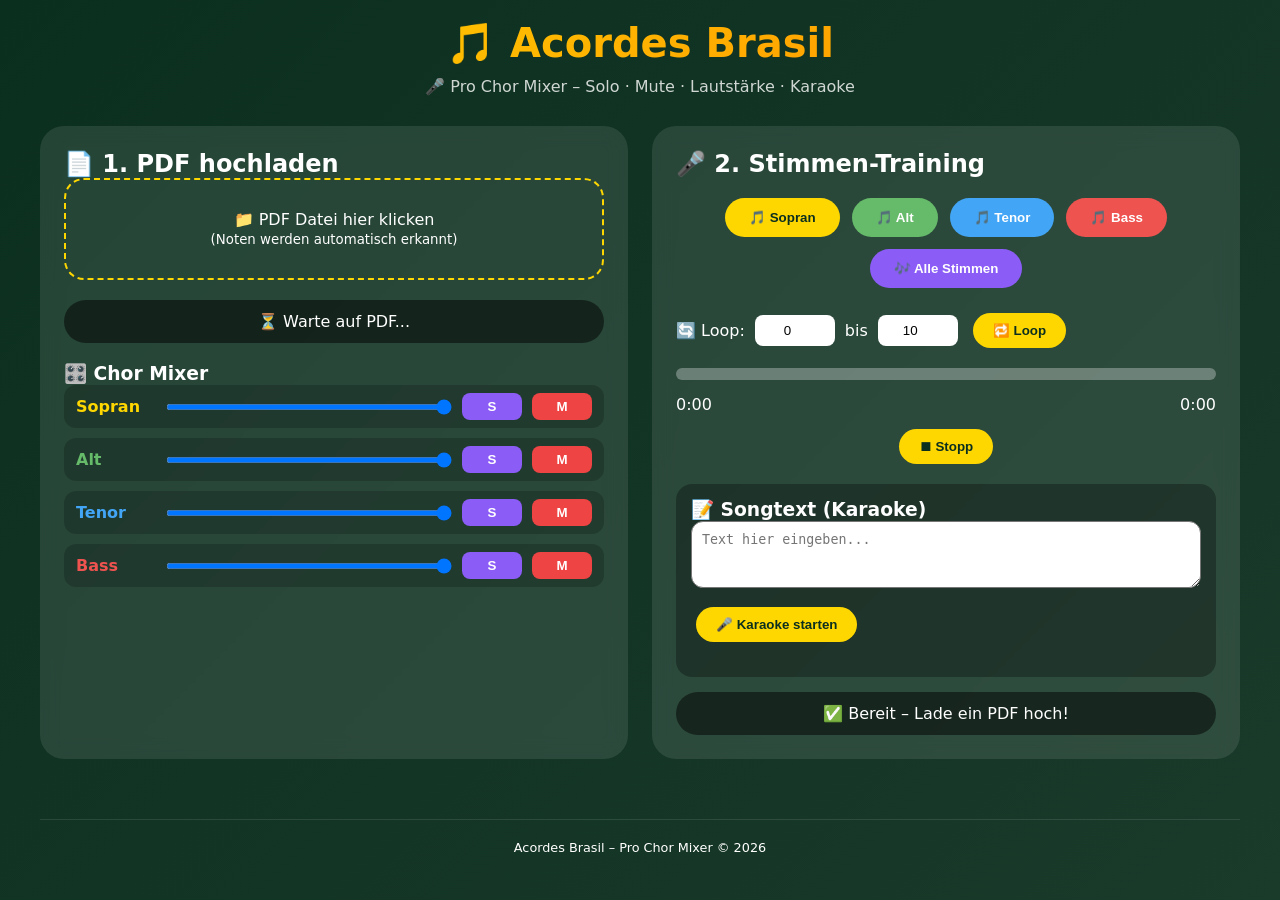
==== index.html @ 00a6654b "Update index.html" ====
<!DOCTYPE html>
<html lang="de">
<head>
<meta charset="UTF-8">
<meta name="viewport" content="width=device-width, initial-scale=1.0">
<title>Acordes Brasil – Pro Chor Mixer</title>
<style>
  * { margin: 0; padding: 0; box-sizing: border-box; }
  body {
    font-family: 'Segoe UI', system-ui, sans-serif;
    background: linear-gradient(135deg, #0B2F1F 0%, #1A3A2A 100%);
    color: white;
    min-height: 100vh;
    padding: 20px;
  }
  .container { max-width: 1200px; margin: 0 auto; }
  h1 {
    text-align: center;
    font-size: 2.5rem;
    background: linear-gradient(135deg, #FFD700, #FF8C00);
    -webkit-background-clip: text;
    color: transparent;
    margin-bottom: 10px;
  }
  .subhead { text-align: center; opacity: 0.8; margin-bottom: 30px; }
  .two-columns {
    display: grid;
    grid-template-columns: 1fr 1fr;
    gap: 24px;
  }
  @media (max-width: 900px) {
    .two-columns { grid-template-columns: 1fr; }
  }
  .card {
    background: rgba(255,255,255,0.1);
    backdrop-filter: blur(10px);
    border-radius: 24px;
    padding: 24px;
    margin-bottom: 20px;
  }
  .upload-area {
    border: 2px dashed #FFD700;
    border-radius: 20px;
    padding: 30px;
    text-align: center;
    cursor: pointer;
    transition: all 0.3s;
    margin-bottom: 20px;
  }
  .upload-area:hover { background: rgba(255,215,0,0.1); transform: scale(1.02); }

  .voice-buttons {
    display: flex; flex-wrap: wrap; gap: 12px; margin: 20px 0; justify-content: center;
  }
  .voice-btn {
    padding: 12px 24px;
    border: none;
    border-radius: 50px;
    font-weight: bold;
    cursor: pointer;
    transition: transform 0.2s;
  }
  .voice-btn:hover { transform: scale(1.05); }
  .soprano { background: #FFD700; color: #0B2F1F; }
  .alto { background: #66BB6A; color: white; }
  .tenor { background: #42A5F5; color: white; }
  .bass { background: #EF5350; color: white; }
  .play-all { background: #8B5CF6; color: white; }

  .control-btn {
    background: #FFD700;
    color: #0B2F1F;
    padding: 10px 20px;
    border: none;
    border-radius: 50px;
    font-weight: bold;
    cursor: pointer;
    margin: 5px;
  }

  /* Mixer Styles */
  .mixer-row {
    display: grid;
    grid-template-columns: 80px 1fr 60px 60px;
    gap: 10px;
    align-items: center;
    margin-bottom: 10px;
    background: rgba(0,0,0,0.2);
    padding: 8px 12px;
    border-radius: 12px;
  }
  .mixer-row input[type="range"] {
    width: 100%;
    height: 6px;
    border-radius: 3px;
    background: #FFD700;
  }
  .mixer-btn {
    padding: 6px 12px;
    border: none;
    border-radius: 8px;
    cursor: pointer;
    font-weight: bold;
    transition: all 0.2s;
  }
  .mixer-btn:hover { transform: scale(1.05); }
  .solo { background: #8B5CF6; color: white; }
  .solo.active { background: #6D28D9; box-shadow: 0 0 10px #8B5CF6; }
  .mute { background: #ef4444; color: white; }
  .mute.active { background: #dc2626; box-shadow: 0 0 10px #ef4444; }

  .progress-bar {
    width: 100%;
    height: 12px;
    background: rgba(255,255,255,0.3);
    border-radius: 10px;
    cursor: pointer;
    margin: 15px 0;
    position: relative;
  }
  .progress-fill {
    height: 100%;
    background: #FFD700;
    border-radius: 10px;
    width: 0%;
    transition: width 0.1s linear;
  }

  .time-controls { display: flex; gap: 10px; align-items: center; margin: 15px 0; flex-wrap: wrap; }
  .time-controls input { padding: 8px; border-radius: 8px; border: none; width: 80px; text-align: center; }

  .lyrics-container {
    background: rgba(0,0,0,0.3);
    border-radius: 16px;
    padding: 15px;
    margin-top: 15px;
    max-height: 200px;
    overflow-y: auto;
  }
  .lyrics-line { padding: 8px; margin: 4px 0; border-radius: 8px; transition: all 0.2s; }
  .lyrics-line.active { background: #FFD700; color: #0B2F1F; font-weight: bold; }

  .status-msg {
    background: rgba(0,0,0,0.5);
    padding: 12px;
    border-radius: 50px;
    text-align: center;
    margin-top: 15px;
  }

  .note-badge {
    display: inline-block;
    background: rgba(0,0,0,0.5);
    padding: 4px 8px;
    border-radius: 20px;
    font-size: 11px;
    margin: 2px;
  }

  footer {
    text-align: center;
    margin-top: 40px;
    padding-top: 20px;
    border-top: 1px solid rgba(255,255,255,0.1);
    font-size: 0.8rem;
  }
</style>
</head>
<body>
<div class="container">
  <h1>🎵 Acordes Brasil</h1>
  <div class="subhead">🎤 Pro Chor Mixer – Solo · Mute · Lautstärke · Karaoke</div>

  <div class="two-columns">
    <!-- Linke Spalte -->
    <div class="card">
      <h2>📄 1. PDF hochladen</h2>
      <div class="upload-area" onclick="document.getElementById('pdfInput').click()">
        📁 PDF Datei hier klicken<br>
        <small>(Noten werden automatisch erkannt)</small>
        <input type="file" id="pdfInput" accept="application/pdf" style="display:none" onchange="handlePDFUpload(this)">
      </div>
      <div id="pdfStatus" class="status-msg">⏳ Warte auf PDF...</div>
      <div id="voiceNotesDisplay" style="margin-top:15px;"></div>

      <h3 style="margin-top:20px;">🎛️ Chor Mixer</h3>
      <div id="mixer"></div>
    </div>

    <!-- Rechte Spalte -->
    <div class="card">
      <h2>🎤 2. Stimmen-Training</h2>
      <div class="voice-buttons">
        <button class="voice-btn soprano" onclick="trainVoice('soprano')">🎵 Sopran</button>
        <button class="voice-btn alto" onclick="trainVoice('alto')">🎵 Alt</button>
        <button class="voice-btn tenor" onclick="trainVoice('tenor')">🎵 Tenor</button>
        <button class="voice-btn bass" onclick="trainVoice('bass')">🎵 Bass</button>
        <button class="voice-btn play-all" onclick="playAllVoices()">🎶 Alle Stimmen</button>
      </div>

      <div class="time-controls">
        <span>🔄 Loop:</span>
        <input type="number" id="loopStart" placeholder="Start (s)" value="0" step="0.5">
        <span>bis</span>
        <input type="number" id="loopEnd" placeholder="Ende (s)" value="10" step="0.5">
        <button class="control-btn" onclick="toggleLoop()">🔁 Loop</button>
      </div>

      <div id="progressBar" class="progress-bar" onclick="seekProgress(event)">
        <div id="progressFill" class="progress-fill"></div>
      </div>
      <div style="display:flex;justify-content:space-between">
        <span id="currentTime">0:00</span><span id="duration">0:00</span>
      </div>

      <div style="text-align:center;margin-top:10px">
        <button class="control-btn" onclick="stopAllAudio()">⏹ Stopp</button>
      </div>

      <div class="lyrics-container">
        <h3>📝 Songtext (Karaoke)</h3>
        <textarea id="songText" rows="3" style="width:100%;padding:10px;border-radius:12px;margin-bottom:10px" placeholder="Text hier eingeben..."></textarea>
        <button class="control-btn" onclick="startKaraoke()">🎤 Karaoke starten</button>
        <div id="lyricsDisplay" style="margin-top:15px"></div>
      </div>
      <div id="karaokeStatus" class="status-msg">✅ Bereit – Lade ein PDF hoch!</div>
    </div>
  </div>

  <footer>
    Acordes Brasil – Pro Chor Mixer © <span id="year"></span>
  </footer>
</div>

<script>
const voices = {
  soprano: {audio:new Audio(),gain:1,muted:false,solo:false,name:'Sopran',color:'#FFD700'},
  alto:    {audio:new Audio(),gain:1,muted:false,solo:false,name:'Alt',color:'#66BB6A'},
  tenor:   {audio:new Audio(),gain:1,muted:false,solo:false,name:'Tenor',color:'#42A5F5'},
  bass:    {audio:new Audio(),gain:1,muted:false,solo:false,name:'Bass',color:'#EF5350'}
};
let currentSong="demo",loopActive=false,loopStart=0,loopEnd=0,karaokeInterval=null,currentPlayingVoice=null;
let voiceNotes={soprano:['C5','D5','E5'],alto:['C4','D4','E4'],tenor:['C3','D3','E3'],bass:['C2','D2','E2']};

function renderMixer(){
  const m=document.getElementById("mixer");
  if(!m)return;
  m.innerHTML="";
  Object.entries(voices).forEach(([k,v])=>{
    const row=document.createElement("div");
    row.className="mixer-row";
    row.innerHTML=`
      <strong style="color:${v.color}">${v.name}</strong>
      <input type="range" min="0" max="1" step="0.01" value="${v.gain}" oninput="setVolume('${k}',this.value)">
      <button class="mixer-btn solo ${v.solo?'active':''}" onclick="toggleSolo('${k}')">S</button>
      <button class="mixer-btn mute ${v.muted?'active':''}" onclick="toggleMute('${k}')">M</button>`;
    m.appendChild(row);
  });
}

function setVolume(v,val){voices[v].gain=parseFloat(val);updateVolumes();}
function toggleMute(v){voices[v].muted=!voices[v].muted;updateVolumes();renderMixer();}
function toggleSolo(v){voices[v].solo=!voices[v].solo;updateVolumes();renderMixer();}

function updateVolumes(){
  const anySolo=Object.values(voices).some(v=>v.solo);
  Object.values(voices).forEach(v=>{
    let vol=v.gain;
    if(v.muted)vol=0;
    if(anySolo&&!v.solo)vol=0;
    v.audio.volume=vol;
  });
}

function stopAllAudio(){
  Object.values(voices).forEach(v=>{v.audio.pause();v.audio.currentTime=0;});
  clearInterval(karaokeInterval);
  document.getElementById('progressFill').style.width='0%';
  document.getElementById('karaokeStatus').innerText='⏹ Gestoppt';
}

function trainVoice(v){
  stopAllAudio();currentPlayingVoice=v;
  const a=voices[v].audio;a.currentTime=0;a.play().catch(()=>{});
  updateVolumes();
  document.getElementById('karaokeStatus').innerText='🎵 Trainiere: '+voices[v].name;
}

function playAllVoices(){
  stopAllAudio();currentPlayingVoice=null;
  Object.values(voices).forEach(v=>{v.audio.currentTime=0;v.audio.play().catch(()=>{});});
  updateVolumes();document.getElementById('karaokeStatus').innerText='🎶 Alle Stimmen zusammen';
}

function toggleLoop(){
  loopActive=!loopActive;
  if(loopActive){
    loopStart=parseFloat(document.getElementById('loopStart').value);
    loopEnd=parseFloat(document.getElementById('loopEnd').value);
    document.getElementById('karaokeStatus').innerText=`🔄 Loop aktiv: ${loopStart}s–${loopEnd}s`;
  }else document.getElementById('karaokeStatus').innerText='⏹ Loop deaktiviert';
}

function startKaraoke(){
  const text=document.getElementById('songText').value.trim();
  const status=document.getElementById('karaokeStatus');
  if(!text){status.innerText='⚠️ Bitte Text eingeben!';return;}
  const lines=text.split(/\r?\n/).filter(Boolean);
  const cont=document.getElementById('lyricsDisplay');
  cont.innerHTML="";
  lines.forEach((l,i)=>{
    const div=document.createElement('div');
    div.className='lyrics-line';div.id='karaoke-line-'+i;div.textContent=l;
    cont.appendChild(div);
  });
  (currentPlayingVoice?voices[currentPlayingVoice].audio:voices.soprano.audio).play().catch(()=>{});
  updateVolumes();
  clearInterval(karaokeInterval);
  let i=0;
  karaokeInterval=setInterval(()=>{
    document.querySelectorAll('.lyrics-line').forEach(e=>e.classList.remove('active'));
    const cl=document.getElementById(`karaoke-line-${i}`);
    if(cl){cl.classList.add('active');cl.scrollIntoView({behavior:'smooth',block:'center'});}
    i=(i+1)%lines.length;
  },3500);
  status.innerText='🎤 Karaoke läuft!';
}

function seekProgress(e){
  const bar=document.getElementById('progressBar');
  const rect=bar.getBoundingClientRect();
  const rel=(e.clientX-rect.left)/rect.width;
  const v=currentPlayingVoice?voices[currentPlayingVoice].audio:null;
  if(v&&v.duration)v.currentTime=rel*v.duration;
}

setInterval(()=>{
  const v=currentPlayingVoice?voices[currentPlayingVoice].audio:null;
  if(!v||!v.duration)return;
  document.getElementById('progressFill').style.width=((v.currentTime/v.duration)*100)+'%';
  document.getElementById('currentTime').innerText=formatTime(v.currentTime);
  document.getElementById('duration').innerText=formatTime(v.duration);
},200);

function formatTime(s){const m=Math.floor(s/60);const sec=Math.floor(s%60);return `${m}:${sec.toString().padStart(2,'0')}`;}
document.addEventListener('DOMContentLoaded',()=>{
  document.getElementById('year').innerText=new Date().getFullYear();
  renderMixer();
  Object.keys(voices).forEach(v=>{
    voices[v].audio.addEventListener('ended',()=>{
      if(loopActive){
        voices[v].audio.currentTime=loopStart;
        voices[v].audio.play().catch(()=>{});
      }
    });
  });
});
</script>
</body>
</html>
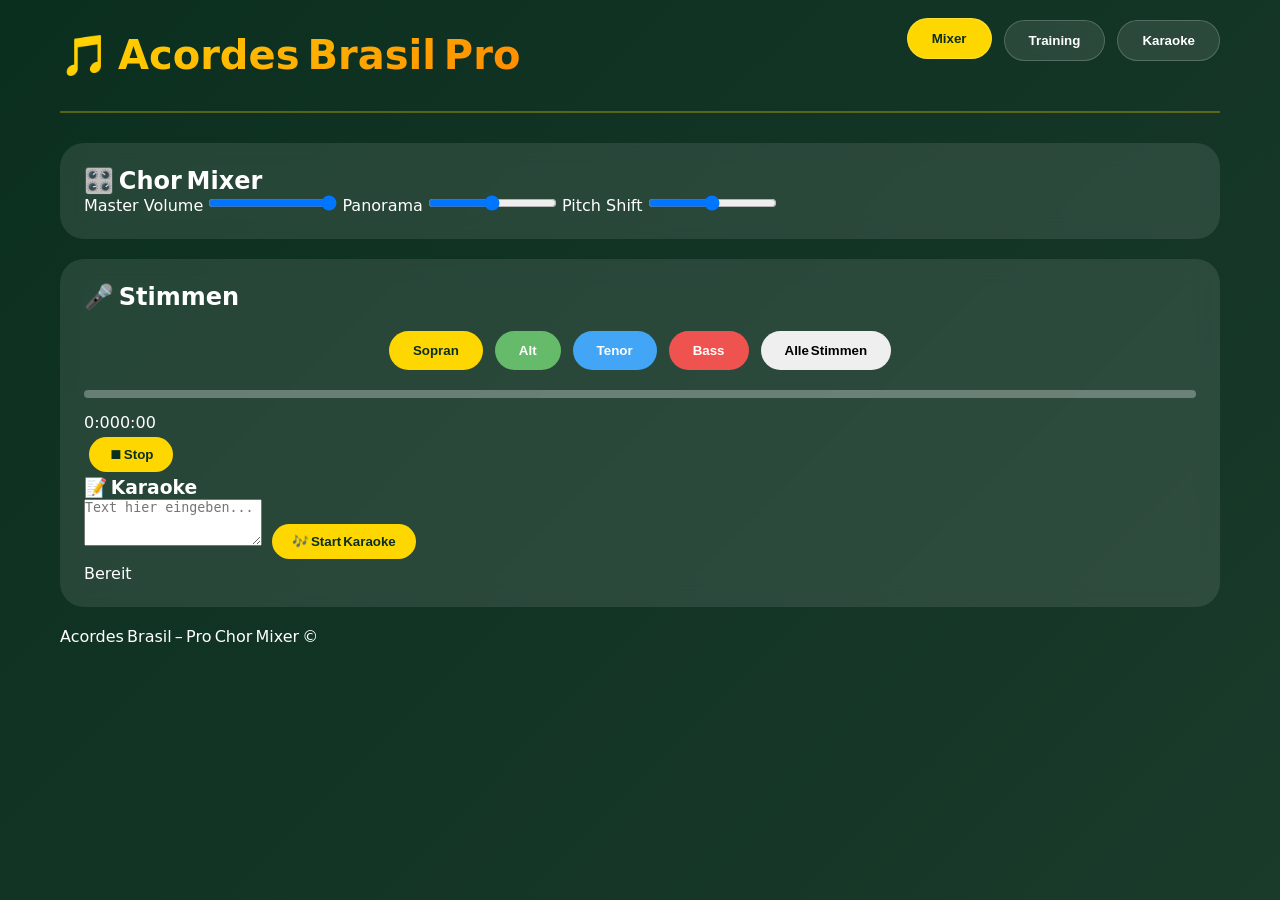
==== commit 0bcfc75d: "Update index.html" ====
--- a/index.html
+++ b/index.html
@@ -1,360 +1,86 @@
 <!DOCTYPE html>
 <html lang="de">
 <head>
-<meta charset="UTF-8">
-<meta name="viewport" content="width=device-width, initial-scale=1.0">
-<title>Acordes Brasil – Pro Chor Mixer</title>
-<style>
-  * { margin: 0; padding: 0; box-sizing: border-box; }
-  body {
-    font-family: 'Segoe UI', system-ui, sans-serif;
-    background: linear-gradient(135deg, #0B2F1F 0%, #1A3A2A 100%);
-    color: white;
-    min-height: 100vh;
-    padding: 20px;
-  }
-  .container { max-width: 1200px; margin: 0 auto; }
-  h1 {
-    text-align: center;
-    font-size: 2.5rem;
-    background: linear-gradient(135deg, #FFD700, #FF8C00);
-    -webkit-background-clip: text;
-    color: transparent;
-    margin-bottom: 10px;
-  }
-  .subhead { text-align: center; opacity: 0.8; margin-bottom: 30px; }
-  .two-columns {
-    display: grid;
-    grid-template-columns: 1fr 1fr;
-    gap: 24px;
-  }
-  @media (max-width: 900px) {
-    .two-columns { grid-template-columns: 1fr; }
-  }
-  .card {
-    background: rgba(255,255,255,0.1);
-    backdrop-filter: blur(10px);
-    border-radius: 24px;
-    padding: 24px;
-    margin-bottom: 20px;
-  }
-  .upload-area {
-    border: 2px dashed #FFD700;
-    border-radius: 20px;
-    padding: 30px;
-    text-align: center;
-    cursor: pointer;
-    transition: all 0.3s;
-    margin-bottom: 20px;
-  }
-  .upload-area:hover { background: rgba(255,215,0,0.1); transform: scale(1.02); }
+<meta charset="UTF-8" />
+<meta name="viewport" content="width=device-width,initial-scale=1.0" />
+<title>Acordes Brasil – Pro Chor Mixer</title>
 
-  .voice-buttons {
-    display: flex; flex-wrap: wrap; gap: 12px; margin: 20px 0; justify-content: center;
-  }
-  .voice-btn {
-    padding: 12px 24px;
-    border: none;
-    border-radius: 50px;
-    font-weight: bold;
-    cursor: pointer;
-    transition: transform 0.2s;
-  }
-  .voice-btn:hover { transform: scale(1.05); }
-  .soprano { background: #FFD700; color: #0B2F1F; }
-  .alto { background: #66BB6A; color: white; }
-  .tenor { background: #42A5F5; color: white; }
-  .bass { background: #EF5350; color: white; }
-  .play-all { background: #8B5CF6; color: white; }
+<link rel="stylesheet" href="css/style.css" />
+<link rel="manifest" href="manifest.json" />
+<link rel="icon" href="icons/icon-192.png" sizes="192x192" />
+<meta name="theme-color" content="#0B2F1F" />
+</head>
 
-  .control-btn {
-    background: #FFD700;
-    color: #0B2F1F;
-    padding: 10px 20px;
-    border: none;
-    border-radius: 50px;
-    font-weight: bold;
-    cursor: pointer;
-    margin: 5px;
-  }
-
-  /* Mixer Styles */
-  .mixer-row {
-    display: grid;
-    grid-template-columns: 80px 1fr 60px 60px;
-    gap: 10px;
-    align-items: center;
-    margin-bottom: 10px;
-    background: rgba(0,0,0,0.2);
-    padding: 8px 12px;
-    border-radius: 12px;
-  }
-  .mixer-row input[type="range"] {
-    width: 100%;
-    height: 6px;
-    border-radius: 3px;
-    background: #FFD700;
-  }
-  .mixer-btn {
-    padding: 6px 12px;
-    border: none;
-    border-radius: 8px;
-    cursor: pointer;
-    font-weight: bold;
-    transition: all 0.2s;
-  }
-  .mixer-btn:hover { transform: scale(1.05); }
-  .solo { background: #8B5CF6; color: white; }
-  .solo.active { background: #6D28D9; box-shadow: 0 0 10px #8B5CF6; }
-  .mute { background: #ef4444; color: white; }
-  .mute.active { background: #dc2626; box-shadow: 0 0 10px #ef4444; }
-
-  .progress-bar {
-    width: 100%;
-    height: 12px;
-    background: rgba(255,255,255,0.3);
-    border-radius: 10px;
-    cursor: pointer;
-    margin: 15px 0;
-    position: relative;
-  }
-  .progress-fill {
-    height: 100%;
-    background: #FFD700;
-    border-radius: 10px;
-    width: 0%;
-    transition: width 0.1s linear;
-  }
-
-  .time-controls { display: flex; gap: 10px; align-items: center; margin: 15px 0; flex-wrap: wrap; }
-  .time-controls input { padding: 8px; border-radius: 8px; border: none; width: 80px; text-align: center; }
-
-  .lyrics-container {
-    background: rgba(0,0,0,0.3);
-    border-radius: 16px;
-    padding: 15px;
-    margin-top: 15px;
-    max-height: 200px;
-    overflow-y: auto;
-  }
-  .lyrics-line { padding: 8px; margin: 4px 0; border-radius: 8px; transition: all 0.2s; }
-  .lyrics-line.active { background: #FFD700; color: #0B2F1F; font-weight: bold; }
-
-  .status-msg {
-    background: rgba(0,0,0,0.5);
-    padding: 12px;
-    border-radius: 50px;
-    text-align: center;
-    margin-top: 15px;
-  }
-
-  .note-badge {
-    display: inline-block;
-    background: rgba(0,0,0,0.5);
-    padding: 4px 8px;
-    border-radius: 20px;
-    font-size: 11px;
-    margin: 2px;
-  }
-
-  footer {
-    text-align: center;
-    margin-top: 40px;
-    padding-top: 20px;
-    border-top: 1px solid rgba(255,255,255,0.1);
-    font-size: 0.8rem;
-  }
-</style>
-</head>
 <body>
 <div class="container">
-  <h1>🎵 Acordes Brasil</h1>
-  <div class="subhead">🎤 Pro Chor Mixer – Solo · Mute · Lautstärke · Karaoke</div>
+  <header>
+    <div class="logo"><h1>🎵 Acordes Brasil Pro</h1></div>
+    <nav>
+      <div class="nav-tabs">
+        <button class="tab-btn active">Mixer</button>
+        <button class="tab-btn">Training</button>
+        <button class="tab-btn">Karaoke</button>
+      </div>
+    </nav>
+  </header>
 
-  <div class="two-columns">
-    <!-- Linke Spalte -->
-    <div class="card">
-      <h2>📄 1. PDF hochladen</h2>
-      <div class="upload-area" onclick="document.getElementById('pdfInput').click()">
-        📁 PDF Datei hier klicken<br>
-        <small>(Noten werden automatisch erkannt)</small>
-        <input type="file" id="pdfInput" accept="application/pdf" style="display:none" onchange="handlePDFUpload(this)">
-      </div>
-      <div id="pdfStatus" class="status-msg">⏳ Warte auf PDF...</div>
-      <div id="voiceNotesDisplay" style="margin-top:15px;"></div>
+  <div class="card">
+    <h2>🎛️ Chor Mixer</h2>
+    <div id="mixer"></div>
 
-      <h3 style="margin-top:20px;">🎛️ Chor Mixer</h3>
-      <div id="mixer"></div>
-    </div>
-
-    <!-- Rechte Spalte -->
-    <div class="card">
-      <h2>🎤 2. Stimmen-Training</h2>
-      <div class="voice-buttons">
-        <button class="voice-btn soprano" onclick="trainVoice('soprano')">🎵 Sopran</button>
-        <button class="voice-btn alto" onclick="trainVoice('alto')">🎵 Alt</button>
-        <button class="voice-btn tenor" onclick="trainVoice('tenor')">🎵 Tenor</button>
-        <button class="voice-btn bass" onclick="trainVoice('bass')">🎵 Bass</button>
-        <button class="voice-btn play-all" onclick="playAllVoices()">🎶 Alle Stimmen</button>
-      </div>
-
-      <div class="time-controls">
-        <span>🔄 Loop:</span>
-        <input type="number" id="loopStart" placeholder="Start (s)" value="0" step="0.5">
-        <span>bis</span>
-        <input type="number" id="loopEnd" placeholder="Ende (s)" value="10" step="0.5">
-        <button class="control-btn" onclick="toggleLoop()">🔁 Loop</button>
-      </div>
-
-      <div id="progressBar" class="progress-bar" onclick="seekProgress(event)">
-        <div id="progressFill" class="progress-fill"></div>
-      </div>
-      <div style="display:flex;justify-content:space-between">
-        <span id="currentTime">0:00</span><span id="duration">0:00</span>
-      </div>
-
-      <div style="text-align:center;margin-top:10px">
-        <button class="control-btn" onclick="stopAllAudio()">⏹ Stopp</button>
-      </div>
-
-      <div class="lyrics-container">
-        <h3>📝 Songtext (Karaoke)</h3>
-        <textarea id="songText" rows="3" style="width:100%;padding:10px;border-radius:12px;margin-bottom:10px" placeholder="Text hier eingeben..."></textarea>
-        <button class="control-btn" onclick="startKaraoke()">🎤 Karaoke starten</button>
-        <div id="lyricsDisplay" style="margin-top:15px"></div>
-      </div>
-      <div id="karaokeStatus" class="status-msg">✅ Bereit – Lade ein PDF hoch!</div>
+    <div class="master">
+      <label>Master Volume
+        <input type="range" id="masterVol" min="0" max="1" step="0.01" value="1" oninput="setMasterVolume(this.value)" />
+      </label>
+      <label>Panorama
+        <input type="range" id="masterPan" min="-1" max="1" step="0.01" value="0" oninput="setPan(this.value)" />
+      </label>
+      <label>Pitch Shift
+        <input type="range" id="masterPitch" min="-5" max="5" step="1" value="0" oninput="setPitch(this.value)" />
+      </label>
     </div>
   </div>
 
+  <div class="card">
+    <h2>🎤 Stimmen</h2>
+    <div class="voice-buttons">
+      <button class="voice-btn voice-soprano" onclick="trainVoice('soprano')">Sopran</button>
+      <button class="voice-btn voice-alto" onclick="trainVoice('alto')">Alt</button>
+      <button class="voice-btn voice-tenor" onclick="trainVoice('tenor')">Tenor</button>
+      <button class="voice-btn voice-bass" onclick="trainVoice('bass')">Bass</button>
+      <button class="voice-btn play-all" onclick="playAllVoices()">Alle Stimmen</button>
+    </div>
+
+    <div class="progress-bar" id="progressBar" onclick="seekProgress(event)">
+      <div class="progress-fill" id="progressFill"></div>
+    </div>
+    <div class="time"><span id="currentTime">0:00</span><span id="duration">0:00</span></div>
+
+    <div class="center"><button class="control-btn" onclick="stopAllAudio()">⏹ Stop</button></div>
+
+    <div class="karaoke">
+      <h3>📝 Karaoke</h3>
+      <textarea id="songText" rows="3" placeholder="Text hier eingeben..."></textarea>
+      <button class="control-btn" onclick="startKaraoke()">🎶 Start Karaoke</button>
+      <div id="lyricsDisplay" class="lyrics"></div>
+    </div>
+
+    <div id="status" class="status-msg">Bereit</div>
+  </div>
+
   <footer>
-    Acordes Brasil – Pro Chor Mixer © <span id="year"></span>
+    Acordes Brasil – Pro Chor Mixer © <span id="year"></span>
   </footer>
 </div>
 
+<script src="js/script.js"></script>
 <script>
-const voices = {
-  soprano: {audio:new Audio(),gain:1,muted:false,solo:false,name:'Sopran',color:'#FFD700'},
-  alto:    {audio:new Audio(),gain:1,muted:false,solo:false,name:'Alt',color:'#66BB6A'},
-  tenor:   {audio:new Audio(),gain:1,muted:false,solo:false,name:'Tenor',color:'#42A5F5'},
-  bass:    {audio:new Audio(),gain:1,muted:false,solo:false,name:'Bass',color:'#EF5350'}
-};
-let currentSong="demo",loopActive=false,loopStart=0,loopEnd=0,karaokeInterval=null,currentPlayingVoice=null;
-let voiceNotes={soprano:['C5','D5','E5'],alto:['C4','D4','E4'],tenor:['C3','D3','E3'],bass:['C2','D2','E2']};
-
-function renderMixer(){
-  const m=document.getElementById("mixer");
-  if(!m)return;
-  m.innerHTML="";
-  Object.entries(voices).forEach(([k,v])=>{
-    const row=document.createElement("div");
-    row.className="mixer-row";
-    row.innerHTML=`
-      <strong style="color:${v.color}">${v.name}</strong>
-      <input type="range" min="0" max="1" step="0.01" value="${v.gain}" oninput="setVolume('${k}',this.value)">
-      <button class="mixer-btn solo ${v.solo?'active':''}" onclick="toggleSolo('${k}')">S</button>
-      <button class="mixer-btn mute ${v.muted?'active':''}" onclick="toggleMute('${k}')">M</button>`;
-    m.appendChild(row);
-  });
+if ("serviceWorker" in navigator) {
+  navigator.serviceWorker
+    .register("service-worker.js")
+    .then(() => console.log("✅ Service Worker aktiv"))
+    .catch((err) => console.warn("SW Fehler", err));
 }
-
-function setVolume(v,val){voices[v].gain=parseFloat(val);updateVolumes();}
-function toggleMute(v){voices[v].muted=!voices[v].muted;updateVolumes();renderMixer();}
-function toggleSolo(v){voices[v].solo=!voices[v].solo;updateVolumes();renderMixer();}
-
-function updateVolumes(){
-  const anySolo=Object.values(voices).some(v=>v.solo);
-  Object.values(voices).forEach(v=>{
-    let vol=v.gain;
-    if(v.muted)vol=0;
-    if(anySolo&&!v.solo)vol=0;
-    v.audio.volume=vol;
-  });
-}
-
-function stopAllAudio(){
-  Object.values(voices).forEach(v=>{v.audio.pause();v.audio.currentTime=0;});
-  clearInterval(karaokeInterval);
-  document.getElementById('progressFill').style.width='0%';
-  document.getElementById('karaokeStatus').innerText='⏹ Gestoppt';
-}
-
-function trainVoice(v){
-  stopAllAudio();currentPlayingVoice=v;
-  const a=voices[v].audio;a.currentTime=0;a.play().catch(()=>{});
-  updateVolumes();
-  document.getElementById('karaokeStatus').innerText='🎵 Trainiere: '+voices[v].name;
-}
-
-function playAllVoices(){
-  stopAllAudio();currentPlayingVoice=null;
-  Object.values(voices).forEach(v=>{v.audio.currentTime=0;v.audio.play().catch(()=>{});});
-  updateVolumes();document.getElementById('karaokeStatus').innerText='🎶 Alle Stimmen zusammen';
-}
-
-function toggleLoop(){
-  loopActive=!loopActive;
-  if(loopActive){
-    loopStart=parseFloat(document.getElementById('loopStart').value);
-    loopEnd=parseFloat(document.getElementById('loopEnd').value);
-    document.getElementById('karaokeStatus').innerText=`🔄 Loop aktiv: ${loopStart}s–${loopEnd}s`;
-  }else document.getElementById('karaokeStatus').innerText='⏹ Loop deaktiviert';
-}
-
-function startKaraoke(){
-  const text=document.getElementById('songText').value.trim();
-  const status=document.getElementById('karaokeStatus');
-  if(!text){status.innerText='⚠️ Bitte Text eingeben!';return;}
-  const lines=text.split(/\r?\n/).filter(Boolean);
-  const cont=document.getElementById('lyricsDisplay');
-  cont.innerHTML="";
-  lines.forEach((l,i)=>{
-    const div=document.createElement('div');
-    div.className='lyrics-line';div.id='karaoke-line-'+i;div.textContent=l;
-    cont.appendChild(div);
-  });
-  (currentPlayingVoice?voices[currentPlayingVoice].audio:voices.soprano.audio).play().catch(()=>{});
-  updateVolumes();
-  clearInterval(karaokeInterval);
-  let i=0;
-  karaokeInterval=setInterval(()=>{
-    document.querySelectorAll('.lyrics-line').forEach(e=>e.classList.remove('active'));
-    const cl=document.getElementById(`karaoke-line-${i}`);
-    if(cl){cl.classList.add('active');cl.scrollIntoView({behavior:'smooth',block:'center'});}
-    i=(i+1)%lines.length;
-  },3500);
-  status.innerText='🎤 Karaoke läuft!';
-}
-
-function seekProgress(e){
-  const bar=document.getElementById('progressBar');
-  const rect=bar.getBoundingClientRect();
-  const rel=(e.clientX-rect.left)/rect.width;
-  const v=currentPlayingVoice?voices[currentPlayingVoice].audio:null;
-  if(v&&v.duration)v.currentTime=rel*v.duration;
-}
-
-setInterval(()=>{
-  const v=currentPlayingVoice?voices[currentPlayingVoice].audio:null;
-  if(!v||!v.duration)return;
-  document.getElementById('progressFill').style.width=((v.currentTime/v.duration)*100)+'%';
-  document.getElementById('currentTime').innerText=formatTime(v.currentTime);
-  document.getElementById('duration').innerText=formatTime(v.duration);
-},200);
-
-function formatTime(s){const m=Math.floor(s/60);const sec=Math.floor(s%60);return `${m}:${sec.toString().padStart(2,'0')}`;}
-document.addEventListener('DOMContentLoaded',()=>{
-  document.getElementById('year').innerText=new Date().getFullYear();
-  renderMixer();
-  Object.keys(voices).forEach(v=>{
-    voices[v].audio.addEventListener('ended',()=>{
-      if(loopActive){
-        voices[v].audio.currentTime=loopStart;
-        voices[v].audio.play().catch(()=>{});
-      }
-    });
-  });
-});
 </script>
 </body>
 </html>
--- a/css/style.css
+++ b/css/style.css
@@ -0,0 +1,141 @@
+/* ==================== GRUNDLAGEN ==================== */
+* { margin: 0; padding: 0; box-sizing: border-box; }
+
+body {
+  font-family: 'Segoe UI', system-ui, sans-serif;
+  background: linear-gradient(135deg, #0B2F1F 0%, #1A3A2A 100%);
+  color: white;
+  min-height: 100vh;
+}
+
+.container { max-width: 1200px; margin: 0 auto; padding: 20px; }
+
+/* ==================== HEADER ==================== */
+header {
+  display: flex;
+  justify-content: space-between;
+  align-items: center;
+  flex-wrap: wrap;
+  margin-bottom: 30px;
+  padding-bottom: 20px;
+  border-bottom: 2px solid rgba(255,215,0,0.3);
+}
+
+.logo h1 {
+  font-size: 2.5rem;
+  background: linear-gradient(135deg, #FFD700, #FF8C00);
+  background-clip: text;
+  -webkit-background-clip: text;
+  color: transparent;
+}
+
+/* ==================== NAVIGATION ==================== */
+.nav-tabs {
+  display: flex;
+  justify-content: center;
+  gap: 12px;
+  margin-bottom: 30px;
+  flex-wrap: wrap;
+}
+
+.tab-btn {
+  background: rgba(255,255,255,0.1);
+  backdrop-filter: blur(10px);
+  border: 1px solid rgba(255,255,255,0.2);
+  padding: 12px 24px;
+  border-radius: 50px;
+  color: white;
+  font-weight: 600;
+  cursor: pointer;
+  transition: all 0.3s;
+}
+
+.tab-btn:hover, .tab-btn.active {
+  background: #FFD700;
+  color: #0B2F1F;
+  transform: translateY(-2px);
+}
+
+/* ==================== CARDS ==================== */
+.card {
+  background: rgba(255,255,255,0.1);
+  backdrop-filter: blur(10px);
+  border-radius: 24px;
+  padding: 24px;
+  margin-bottom: 20px;
+}
+
+/* ==================== VOICE BUTTONS ==================== */
+.voice-buttons {
+  display: flex;
+  flex-wrap: wrap;
+  gap: 12px;
+  margin: 20px 0;
+  justify-content: center;
+}
+
+.voice-btn {
+  padding: 12px 24px;
+  border: none;
+  border-radius: 50px;
+  font-weight: bold;
+  cursor: pointer;
+}
+
+.voice-soprano { background: #FFD700; color: #0B2F1F; }
+.voice-alto { background: #66BB6A; color: white; }
+.voice-tenor { background: #42A5F5; color: white; }
+.voice-bass { background: #EF5350; color: white; }
+
+/* ==================== PROGRESS BAR ==================== */
+.progress-bar {
+  width: 100%;
+  height: 8px;
+  background: rgba(255,255,255,0.3);
+  border-radius: 10px;
+  cursor: pointer;
+  margin: 15px 0;
+}
+
+.progress-fill {
+  height: 100%;
+  background: #FFD700;
+  border-radius: 10px;
+  width: 0%;
+}
+
+/* ==================== BUTTONS ==================== */
+.control-btn {
+  background: #FFD700;
+  color: #0B2F1F;
+  padding: 10px 20px;
+  border: none;
+  border-radius: 50px;
+  font-weight: bold;
+  cursor: pointer;
+  margin: 5px;
+}
+
+/* ==================== TABELLEN ==================== */
+.admin-table {
+  width: 100%;
+  border-collapse: collapse;
+  background: rgba(255,255,255,0.05);
+  border-radius: 16px;
+  overflow: hidden;
+}
+
+.admin-table th, .admin-table td {
+  padding: 12px;
+  text-align: left;
+  border-bottom: 1px solid rgba(255,255,255,0.1);
+}
+
+.admin-table th { background: rgba(255,215,0,0.2); color: #FFD700; }
+
+/* ==================== RESPONSIVE ==================== */
+@media (max-width: 768px) {
+  .logo h1 { font-size: 1.8rem; }
+  .tab-btn { padding: 8px 16px; font-size: 0.9rem; }
+  .admin-table { font-size: 12px; }
+}
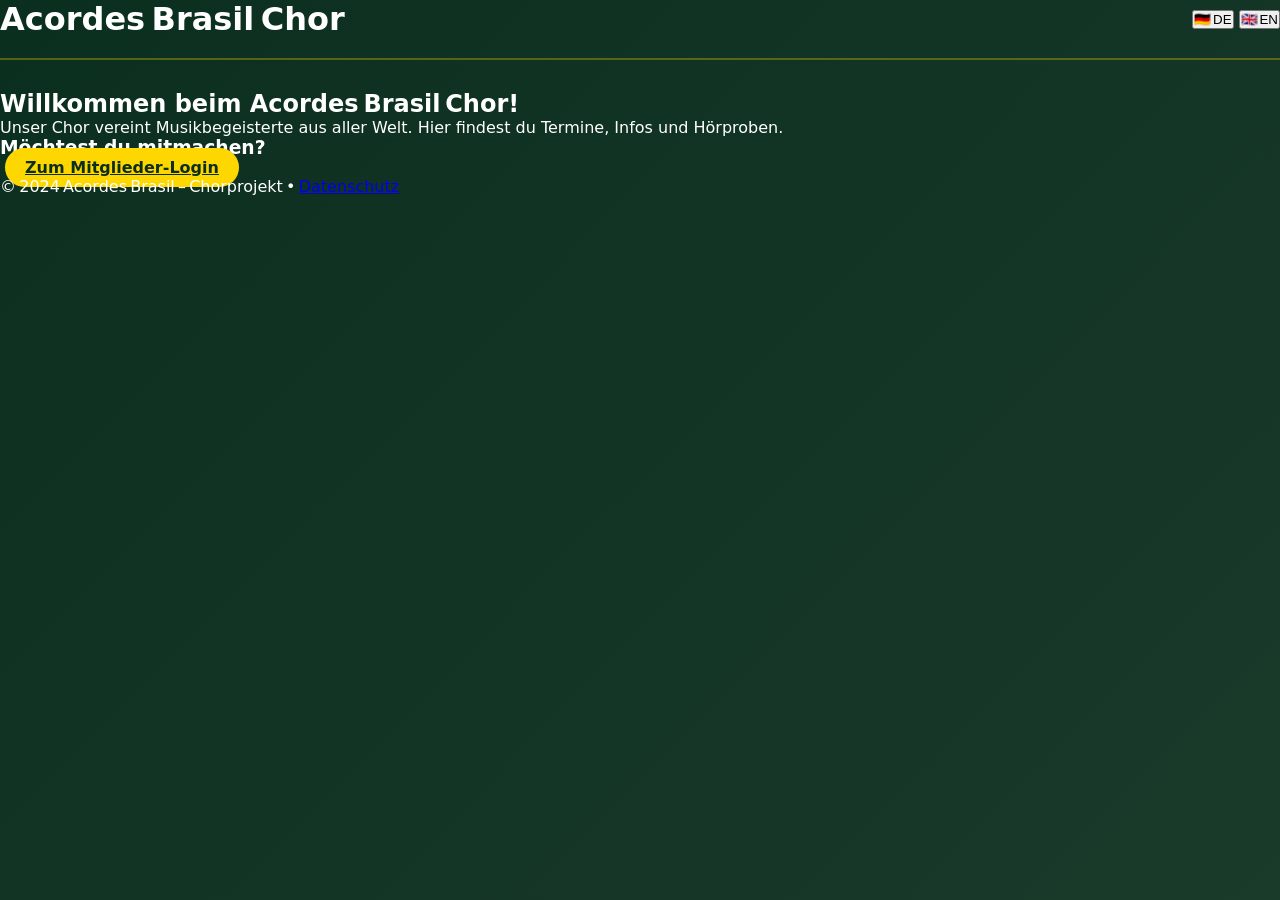
==== commit 166ceea0: "Create index.html" ====
--- a/index.html
+++ b/index.html
@@ -1,86 +1,38 @@
 <!DOCTYPE html>
 <html lang="de">
 <head>
-<meta charset="UTF-8" />
+<meta charset="utf-8" />
 <meta name="viewport" content="width=device-width,initial-scale=1.0" />
-<title>Acordes Brasil – Pro Chor Mixer</title>
-
+<title>Acordes Brasil – Chor</title>
 <link rel="stylesheet" href="css/style.css" />
-<link rel="manifest" href="manifest.json" />
-<link rel="icon" href="icons/icon-192.png" sizes="192x192" />
-<meta name="theme-color" content="#0B2F1F" />
+<script type="module" src="js/lang.js"></script>
 </head>
 
 <body>
-<div class="container">
-  <header>
-    <div class="logo"><h1>🎵 Acordes Brasil Pro</h1></div>
-    <nav>
-      <div class="nav-tabs">
-        <button class="tab-btn active">Mixer</button>
-        <button class="tab-btn">Training</button>
-        <button class="tab-btn">Karaoke</button>
-      </div>
-    </nav>
-  </header>
+<header>
+  <h1 data-i18n="chor_title">🎶 Acordes Brasil Chor</h1>
+  <div class="lang-switch">
+    <button class="lang-btn" data-lang="de">🇩🇪 DE</button>
+    <button class="lang-btn" data-lang="en">🇬🇧 EN</button>
+  </div>
+</header>
 
-  <div class="card">
-    <h2>🎛️ Chor Mixer</h2>
-    <div id="mixer"></div>
+<main>
+  <section>
+    <h2 data-i18n="welcome">Willkommen beim Acordes Brasil Chor!</h2>
+    <p data-i18n="intro">
+      Unser Chor vereint Musikbegeisterte aus aller Welt. Hier findest du Infos, Termine und Hörproben.
+    </p>
+  </section>
 
-    <div class="master">
-      <label>Master Volume
-        <input type="range" id="masterVol" min="0" max="1" step="0.01" value="1" oninput="setMasterVolume(this.value)" />
-      </label>
-      <label>Panorama
-        <input type="range" id="masterPan" min="-1" max="1" step="0.01" value="0" oninput="setPan(this.value)" />
-      </label>
-      <label>Pitch Shift
-        <input type="range" id="masterPitch" min="-5" max="5" step="1" value="0" oninput="setPitch(this.value)" />
-      </label>
-    </div>
-  </div>
+  <section>
+    <h3 data-i18n="join">Möchtest du mitmachen?</h3>
+    <a class="control-btn" href="login.html" data-i18n="login">Zum Mitglieder‑Login</a>
+  </section>
+</main>
 
-  <div class="card">
-    <h2>🎤 Stimmen</h2>
-    <div class="voice-buttons">
-      <button class="voice-btn voice-soprano" onclick="trainVoice('soprano')">Sopran</button>
-      <button class="voice-btn voice-alto" onclick="trainVoice('alto')">Alt</button>
-      <button class="voice-btn voice-tenor" onclick="trainVoice('tenor')">Tenor</button>
-      <button class="voice-btn voice-bass" onclick="trainVoice('bass')">Bass</button>
-      <button class="voice-btn play-all" onclick="playAllVoices()">Alle Stimmen</button>
-    </div>
-
-    <div class="progress-bar" id="progressBar" onclick="seekProgress(event)">
-      <div class="progress-fill" id="progressFill"></div>
-    </div>
-    <div class="time"><span id="currentTime">0:00</span><span id="duration">0:00</span></div>
-
-    <div class="center"><button class="control-btn" onclick="stopAllAudio()">⏹ Stop</button></div>
-
-    <div class="karaoke">
-      <h3>📝 Karaoke</h3>
-      <textarea id="songText" rows="3" placeholder="Text hier eingeben..."></textarea>
-      <button class="control-btn" onclick="startKaraoke()">🎶 Start Karaoke</button>
-      <div id="lyricsDisplay" class="lyrics"></div>
-    </div>
-
-    <div id="status" class="status-msg">Bereit</div>
-  </div>
-
-  <footer>
-    Acordes Brasil – Pro Chor Mixer © <span id="year"></span>
-  </footer>
-</div>
-
-<script src="js/script.js"></script>
-<script>
-if ("serviceWorker" in navigator) {
-  navigator.serviceWorker
-    .register("service-worker.js")
-    .then(() => console.log("✅ Service Worker aktiv"))
-    .catch((err) => console.warn("SW Fehler", err));
-}
-</script>
+<footer>
+  <p>© 2024 Acordes Brasil – Chorprojekt • <a href="legal.html" data-i18n="privacy">Datenschutz</a></p>
+</footer>
 </body>
 </html>
--- a/css/style.css
+++ b/css/style.css
@@ -139,3 +139,50 @@
   .tab-btn { padding: 8px 16px; font-size: 0.9rem; }
   .admin-table { font-size: 12px; }
 }
+/* ============ MODAL ============ */
+.modal {
+  position: fixed;
+  top: 0; left: 0;
+  width: 100%; height: 100%;
+  background: rgba(0,0,0,0.6);
+  display: flex;
+  align-items: center;
+  justify-content: center;
+  z-index: 2000;
+}
+.modal-content {
+  background: rgba(255,255,255,0.1);
+  backdrop-filter: blur(10px);
+  border-radius: 12px;
+  padding: 20px;
+}
+
+/* ============ ADMIN TABLE ============ */
+.admin-table {
+  width: 100%;
+  border-collapse: collapse;
+  background: rgba(255,255,255,0.1);
+  border-radius: 12px;
+  overflow: hidden;
+}
+.admin-table th, .admin-table td {
+  padding: 10px;
+  border-bottom: 1px solid rgba(255,255,255,0.15);
+}
+.admin-table th {
+  background: rgba(255,215,0,0.2);
+  color: #FFD700;
+}
+.admin-table tr:hover { background: rgba(255,255,255,0.05); }
+
+/* ============ BUTTON BASE ============ */
+.btn-warning, .btn-danger {
+  border: none;
+  border-radius: 8px;
+  padding: 4px 6px;
+  font-size: 1rem;
+  cursor: pointer;
+}
+.btn-warning { background-color: #FACC15; }
+.btn-danger { background-color: #EF4444; color: white; }
+
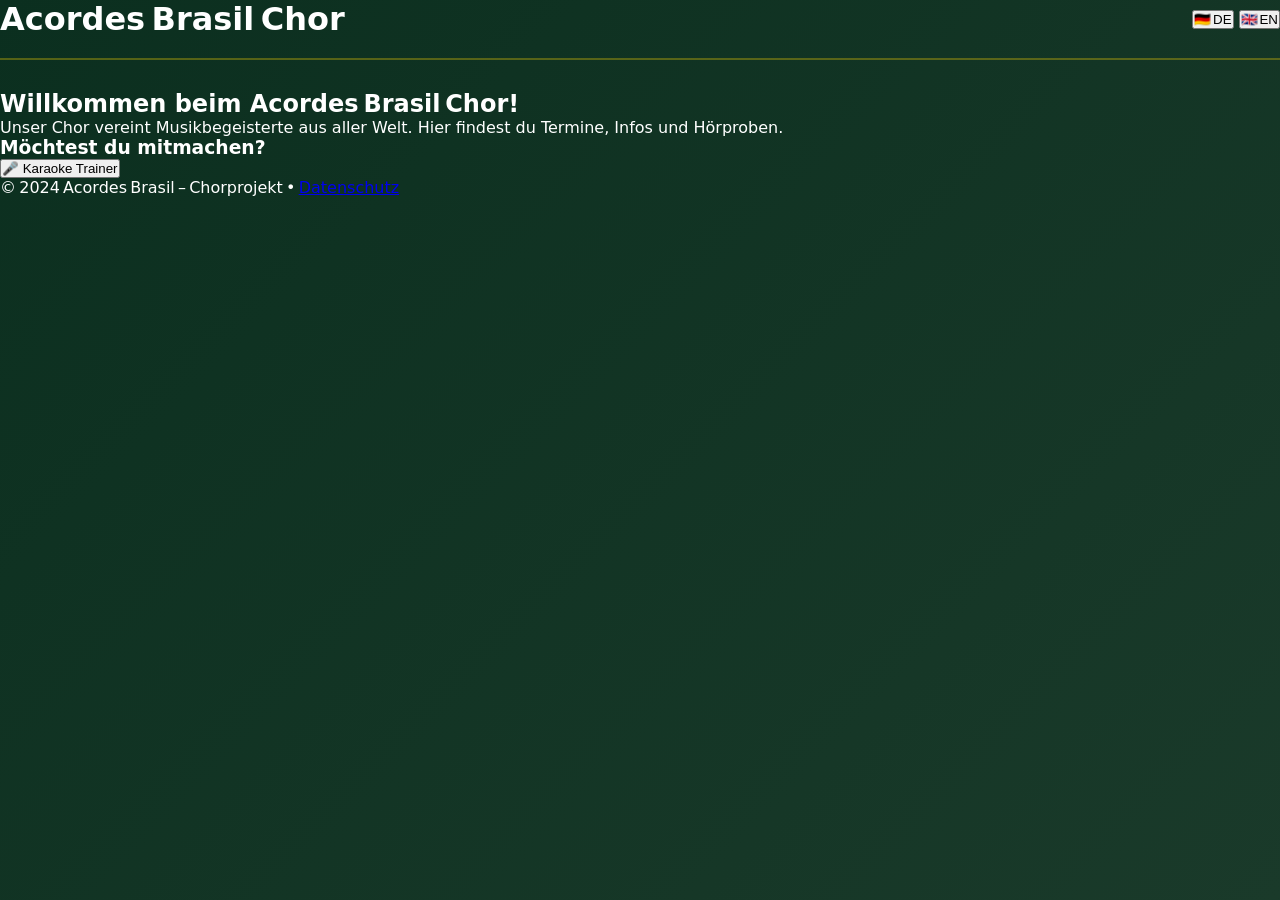
==== commit 5ffccde6: "Update index.html" ====
--- a/index.html
+++ b/index.html
@@ -27,7 +27,10 @@
 
   <section>
     <h3 data-i18n="join">Möchtest du mitmachen?</h3>
-    <a class="control-btn" href="login.html" data-i18n="login">Zum Mitglieder‑Login</a>
+<a href="karaoke.html">
+  <button class="cta-button">🎤 Karaoke Trainer</button>
+</a>
+    
   </section>
 </main>
 
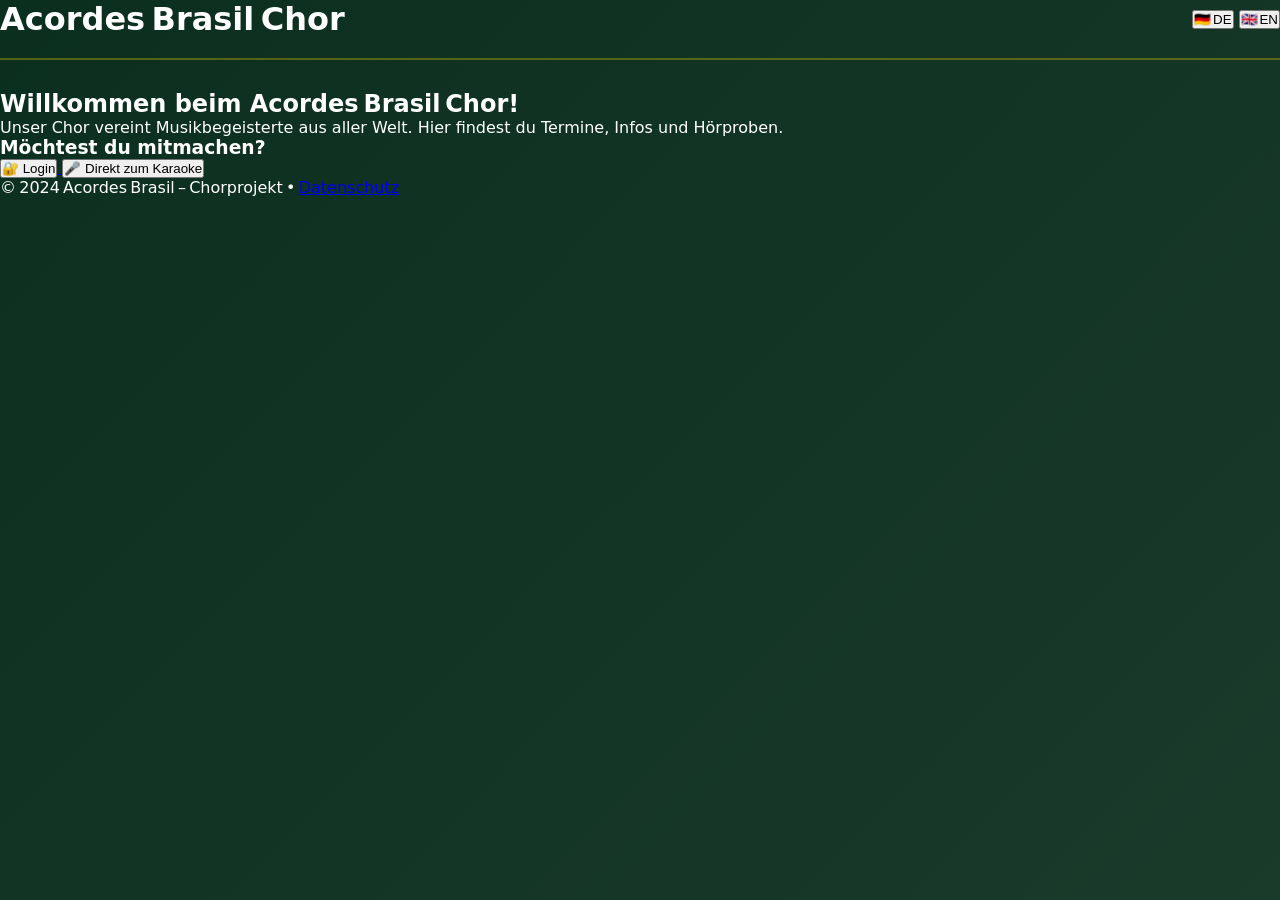
==== commit df2264b0: "Update index.html" ====
--- a/index.html
+++ b/index.html
@@ -27,8 +27,12 @@
 
   <section>
     <h3 data-i18n="join">Möchtest du mitmachen?</h3>
+    <a href="login/login.html">
+  <button class="cta-button">🔐 Login</button>
+</a>
+
 <a href="karaoke.html">
-  <button class="cta-button">🎤 Karaoke Trainer</button>
+  <button class="cta-button">🎤 Direkt zum Karaoke</button>
 </a>
     
   </section>
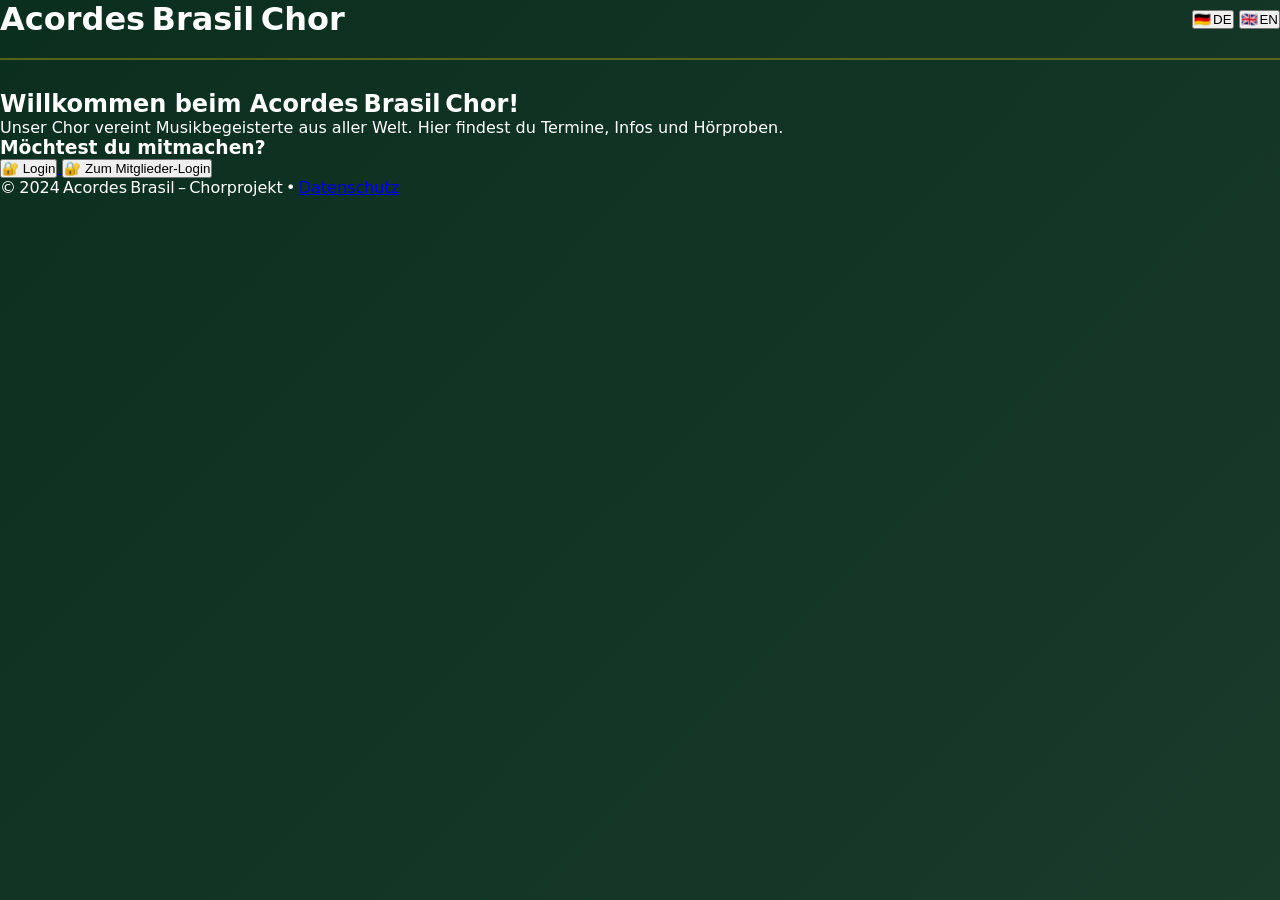
==== commit f6e6ea8c: "Update index.html" ====
--- a/index.html
+++ b/index.html
@@ -31,8 +31,8 @@
   <button class="cta-button">🔐 Login</button>
 </a>
 
-<a href="karaoke.html">
-  <button class="cta-button">🎤 Direkt zum Karaoke</button>
+<a href="login/login.html">
+  <button class="cta-button">🔐 Zum Mitglieder-Login</button>
 </a>
     
   </section>
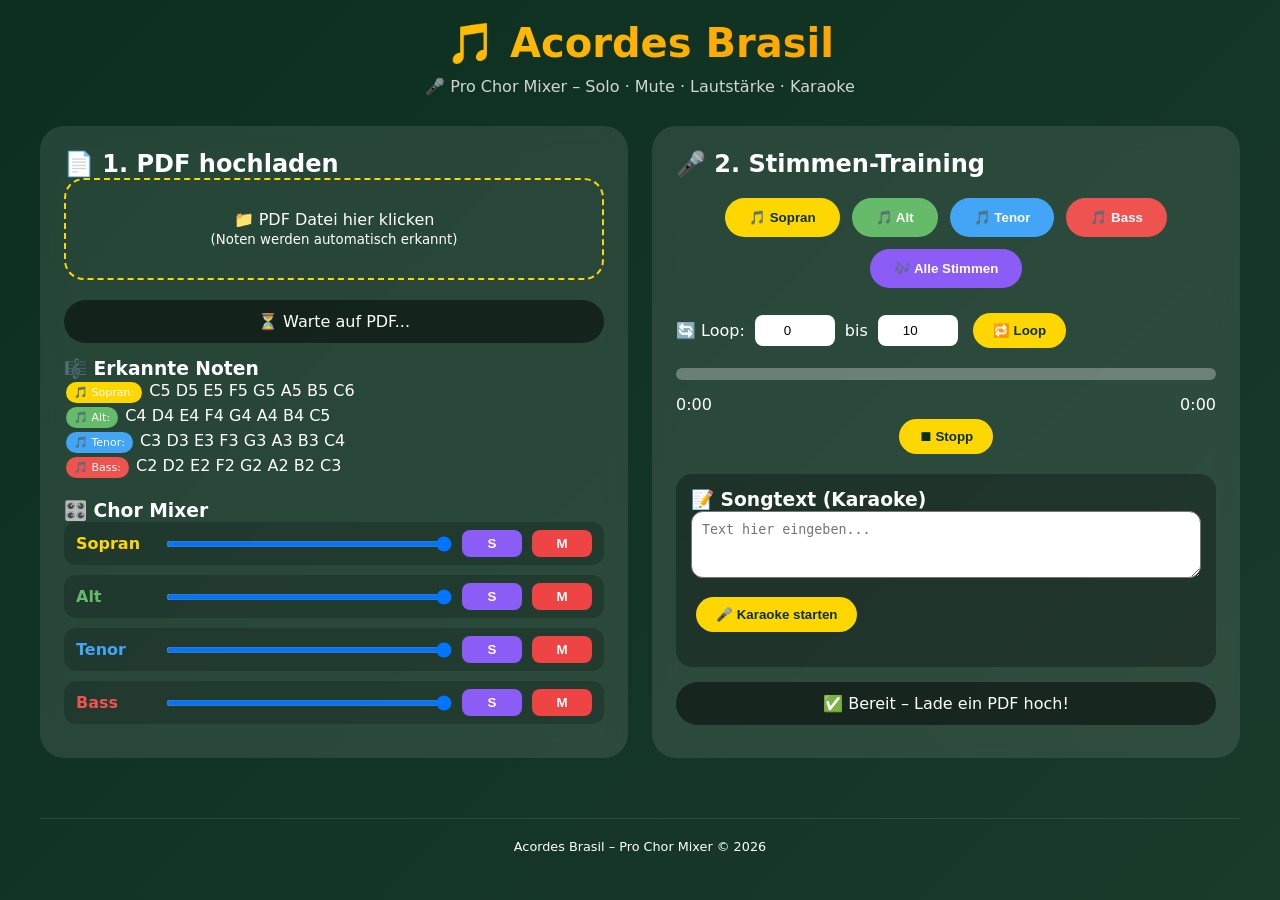
==== commit d2715e58: "Update index.html" ====
--- a/index.html
+++ b/index.html
@@ -1,45 +1,606 @@
 <!DOCTYPE html>
 <html lang="de">
 <head>
-<meta charset="utf-8" />
-<meta name="viewport" content="width=device-width,initial-scale=1.0" />
-<title>Acordes Brasil – Chor</title>
-<link rel="stylesheet" href="css/style.css" />
-<script type="module" src="js/lang.js"></script>
+<meta charset="UTF-8">
+<meta name="viewport" content="width=device-width, initial-scale=1.0, viewport-fit=cover">
+<title>Acordes Brasil – Pro Chor Mixer</title>
+<style>
+  * { margin: 0; padding: 0; box-sizing: border-box; }
+
+  body {
+    font-family: 'Segoe UI', system-ui, sans-serif;
+    background: linear-gradient(135deg, #0B2F1F 0%, #1A3A2A 100%);
+    color: white;
+    min-height: 100vh;
+    padding: 20px;
+  }
+
+  .container { max-width: 1200px; margin: 0 auto; }
+
+  h1 {
+    text-align: center;
+    font-size: 2.5rem;
+    background: linear-gradient(135deg, #FFD700, #FF8C00);
+    background-clip: text;
+    -webkit-background-clip: text;
+    color: transparent;
+    margin-bottom: 10px;
+  }
+
+  .subhead { text-align: center; opacity: 0.8; margin-bottom: 30px; }
+
+  .two-columns {
+    display: grid;
+    grid-template-columns: 1fr 1fr;
+    gap: 24px;
+  }
+
+  @media (max-width: 900px) {
+    .two-columns { grid-template-columns: 1fr; }
+  }
+
+  .card {
+    background: rgba(255,255,255,0.1);
+    backdrop-filter: blur(10px);
+    border-radius: 24px;
+    padding: 24px;
+    margin-bottom: 20px;
+  }
+
+  .upload-area {
+    border: 2px dashed #FFD700;
+    border-radius: 20px;
+    padding: 30px;
+    text-align: center;
+    cursor: pointer;
+    transition: all 0.3s;
+    margin-bottom: 20px;
+  }
+  .upload-area:hover { background: rgba(255,215,0,0.1); transform: scale(1.02); }
+
+  .voice-buttons {
+    display: flex;
+    flex-wrap: wrap;
+    gap: 12px;
+    margin: 20px 0;
+    justify-content: center;
+  }
+
+  .voice-btn {
+    padding: 12px 24px;
+    border: none;
+    border-radius: 50px;
+    font-weight: bold;
+    cursor: pointer;
+    transition: transform 0.2s;
+  }
+  .voice-btn:hover { transform: scale(1.05); }
+  .soprano { background: #FFD700; color: #0B2F1F; }
+  .alto { background: #66BB6A; color: white; }
+  .tenor { background: #42A5F5; color: white; }
+  .bass { background: #EF5350; color: white; }
+  .play-all { background: #8B5CF6; color: white; }
+
+  .control-btn {
+    background: #FFD700;
+    color: #0B2F1F;
+    padding: 10px 20px;
+    border: none;
+    border-radius: 50px;
+    font-weight: bold;
+    cursor: pointer;
+    margin: 5px;
+  }
+
+  /* Mixer Styles */
+  .mixer-row {
+    display: grid;
+    grid-template-columns: 80px 1fr 60px 60px;
+    gap: 10px;
+    align-items: center;
+    margin-bottom: 10px;
+    background: rgba(0,0,0,0.2);
+    padding: 8px 12px;
+    border-radius: 12px;
+  }
+  .mixer-row input[type="range"] {
+    width: 100%;
+    height: 6px;
+    border-radius: 3px;
+    background: #FFD700;
+  }
+  .mixer-btn {
+    padding: 6px 12px;
+    border: none;
+    border-radius: 8px;
+    cursor: pointer;
+    font-weight: bold;
+    transition: all 0.2s;
+  }
+  .mixer-btn:hover { transform: scale(1.05); }
+  .solo { background: #8B5CF6; color: white; }
+  .solo.active { background: #6D28D9; box-shadow: 0 0 10px #8B5CF6; }
+  .mute { background: #ef4444; color: white; }
+  .mute.active { background: #dc2626; box-shadow: 0 0 10px #ef4444; }
+
+  .progress-bar {
+    width: 100%;
+    height: 12px;
+    background: rgba(255,255,255,0.3);
+    border-radius: 10px;
+    cursor: pointer;
+    margin: 15px 0;
+  }
+  .progress-fill {
+    height: 100%;
+    background: #FFD700;
+    border-radius: 10px;
+    width: 0%;
+    transition: width 0.1s linear;
+  }
+
+  .time-controls {
+    display: flex;
+    gap: 10px;
+    align-items: center;
+    margin: 15px 0;
+    flex-wrap: wrap;
+  }
+  .time-controls input {
+    padding: 8px;
+    border-radius: 8px;
+    border: none;
+    width: 80px;
+    text-align: center;
+  }
+
+  .lyrics-container {
+    background: rgba(0,0,0,0.3);
+    border-radius: 16px;
+    padding: 15px;
+    margin-top: 15px;
+    max-height: 200px;
+    overflow-y: auto;
+  }
+  .lyrics-line {
+    padding: 8px;
+    margin: 4px 0;
+    border-radius: 8px;
+    transition: all 0.2s;
+  }
+  .lyrics-line.active {
+    background: #FFD700;
+    color: #0B2F1F;
+    font-weight: bold;
+  }
+
+  .status-msg {
+    background: rgba(0,0,0,0.5);
+    padding: 12px;
+    border-radius: 50px;
+    text-align: center;
+    margin-top: 15px;
+  }
+
+  .note-badge {
+    display: inline-block;
+    background: rgba(0,0,0,0.5);
+    padding: 4px 8px;
+    border-radius: 20px;
+    font-size: 11px;
+    margin: 2px;
+  }
+
+  footer {
+    text-align: center;
+    margin-top: 40px;
+    padding-top: 20px;
+    border-top: 1px solid rgba(255,255,255,0.1);
+    font-size: 0.8rem;
+  }
+</style>
 </head>
-
 <body>
-<header>
-  <h1 data-i18n="chor_title">🎶 Acordes Brasil Chor</h1>
-  <div class="lang-switch">
-    <button class="lang-btn" data-lang="de">🇩🇪 DE</button>
-    <button class="lang-btn" data-lang="en">🇬🇧 EN</button>
+<div class="container">
+  <h1>🎵 Acordes Brasil</h1>
+  <div class="subhead">🎤 Pro Chor Mixer – Solo · Mute · Lautstärke · Karaoke</div>
+
+  <div class="two-columns">
+    <!-- Linke Spalte: PDF Upload & Mixer -->
+    <div class="card">
+      <h2>📄 1. PDF hochladen</h2>
+      <div class="upload-area" onclick="document.getElementById('pdfInput').click()">
+        📁 PDF Datei hier klicken<br>
+        <small>(Noten werden automatisch erkannt)</small>
+        <input type="file" id="pdfInput" accept="application/pdf" style="display:none" onchange="handlePDFUpload(this)">
+      </div>
+      
+      <div id="pdfStatus" class="status-msg">⏳ Warte auf PDF...</div>
+      
+      <div id="voiceNotesDisplay" style="margin-top: 15px;"></div>
+
+      <!-- 🎛️ MIXER -->
+      <h3 style="margin-top: 20px;">🎛️ Chor Mixer</h3>
+      <div id="mixer"></div>
+    </div>
+
+    <!-- Rechte Spalte: Karaoke Trainer -->
+    <div class="card">
+      <h2>🎤 2. Stimmen-Training</h2>
+      
+      <div class="voice-buttons">
+        <button class="voice-btn soprano" onclick="trainVoice('soprano')">🎵 Sopran</button>
+        <button class="voice-btn alto" onclick="trainVoice('alto')">🎵 Alt</button>
+        <button class="voice-btn tenor" onclick="trainVoice('tenor')">🎵 Tenor</button>
+        <button class="voice-btn bass" onclick="trainVoice('bass')">🎵 Bass</button>
+        <button class="voice-btn play-all" onclick="playAllVoices()">🎶 Alle Stimmen</button>
+      </div>
+
+      <!-- Zeitsteuerung -->
+      <div class="time-controls">
+        <span>🔄 Loop:</span>
+        <input type="number" id="loopStart" placeholder="Start (s)" value="0" step="0.5">
+        <span>bis</span>
+        <input type="number" id="loopEnd" placeholder="Ende (s)" value="10" step="0.5">
+        <button class="control-btn" onclick="toggleLoop()">🔁 Loop</button>
+      </div>
+
+      <div class="progress-bar" onclick="seekProgress(event)">
+        <div class="progress-fill" id="progressFill"></div>
+      </div>
+      <div style="display:flex; justify-content:space-between">
+        <span id="currentTime">0:00</span>
+        <span id="duration">0:00</span>
+      </div>
+
+      <div style="text-align:center">
+        <button class="control-btn" onclick="stopAllAudio()">⏹ Stopp</button>
+      </div>
+
+      <!-- Karaoke Text -->
+      <div class="lyrics-container">
+        <h3>📝 Songtext (Karaoke)</h3>
+        <textarea id="songText" rows="3" style="width:100%; padding:10px; border-radius:12px; margin-bottom:10px" placeholder="Text hier eingeben..."></textarea>
+        <button class="control-btn" onclick="startKaraoke()">🎤 Karaoke starten</button>
+        <div id="lyricsDisplay" style="margin-top:15px"></div>
+      </div>
+
+      <div id="karaokeStatus" class="status-msg">✅ Bereit – Lade ein PDF hoch!</div>
+    </div>
   </div>
-</header>
-
-<main>
-  <section>
-    <h2 data-i18n="welcome">Willkommen beim Acordes Brasil Chor!</h2>
-    <p data-i18n="intro">
-      Unser Chor vereint Musikbegeisterte aus aller Welt. Hier findest du Infos, Termine und Hörproben.
-    </p>
-  </section>
-
-  <section>
-    <h3 data-i18n="join">Möchtest du mitmachen?</h3>
-    <a href="login/login.html">
-  <button class="cta-button">🔐 Login</button>
-</a>
-
-<a href="login/login.html">
-  <button class="cta-button">🔐 Zum Mitglieder-Login</button>
-</a>
-    
-  </section>
-</main>
-
-<footer>
-  <p>© 2024 Acordes Brasil – Chorprojekt • <a href="legal.html" data-i18n="privacy">Datenschutz</a></p>
-</footer>
+
+  <footer>
+    Acordes Brasil – Pro Chor Mixer © <span id="year"></span>
+  </footer>
+</div>
+
+<script>
+  // ==================== AUDIO SETUP MIT MIXER ====================
+  const voices = {
+    soprano: { audio: new Audio(), gain: 1, muted: false, solo: false, name: 'Sopran', color: '#FFD700' },
+    alto:    { audio: new Audio(), gain: 1, muted: false, solo: false, name: 'Alt', color: '#66BB6A' },
+    tenor:   { audio: new Audio(), gain: 1, muted: false, solo: false, name: 'Tenor', color: '#42A5F5' },
+    bass:    { audio: new Audio(), gain: 1, muted: false, solo: false, name: 'Bass', color: '#EF5350' }
+  };
+  
+  let currentSong = "demo";
+  let loopActive = false;
+  let loopStart = 0;
+  let loopEnd = 0;
+  let currentInterval = null;
+  let karaokeInterval = null;
+  let currentPlayingVoice = null;
+
+  // Noten für jede Stimme (Demo)
+  let voiceNotes = {
+    soprano: ['C5', 'D5', 'E5', 'F5', 'G5', 'A5', 'B5', 'C6'],
+    alto: ['C4', 'D4', 'E4', 'F4', 'G4', 'A4', 'B4', 'C5'],
+    tenor: ['C3', 'D3', 'E3', 'F3', 'G3', 'A3', 'B3', 'C4'],
+    bass: ['C2', 'D2', 'E2', 'F2', 'G2', 'A2', 'B2', 'C3']
+  };
+
+  // ==================== MIXER FUNKTIONEN ====================
+  function renderMixer() {
+    const container = document.getElementById("mixer");
+    if (!container) return;
+    container.innerHTML = "";
+    Object.keys(voices).forEach(voice => {
+      const v = voices[voice];
+      const row = document.createElement("div");
+      row.className = "mixer-row";
+      row.innerHTML = `
+        <strong style="color:${v.color}">${v.name}</strong>
+        <input type="range" min="0" max="1" step="0.01" value="${v.gain}"
+          oninput="setVolume('${voice}', this.value)">
+        <button class="mixer-btn solo ${v.solo ? 'active' : ''}" onclick="toggleSolo('${voice}')">S</button>
+        <button class="mixer-btn mute ${v.muted ? 'active' : ''}" onclick="toggleMute('${voice}')">M</button>
+      `;
+      container.appendChild(row);
+    });
+  }
+
+  window.setVolume = function(voice, val) {
+    voices[voice].gain = parseFloat(val);
+    updateVolumes();
+  };
+
+  window.toggleMute = function(voice) {
+    voices[voice].muted = !voices[voice].muted;
+    updateVolumes();
+    renderMixer();
+  };
+
+  window.toggleSolo = function(voice) {
+    voices[voice].solo = !voices[voice].solo;
+    updateVolumes();
+    renderMixer();
+  };
+
+  function updateVolumes() {
+    const anySolo = Object.values(voices).some(v => v.solo);
+    Object.keys(voices).forEach(key => {
+      const v = voices[key];
+      let volume = v.gain;
+      if (v.muted) volume = 0;
+      if (anySolo && !v.solo) volume = 0;
+      v.audio.volume = volume;
+    });
+  }
+
+  // ==================== AUDIO FUNKTIONEN ====================
+  function loadSong(song) {
+    currentSong = song;
+    Object.keys(voices).forEach(voice => {
+      const audio = voices[voice].audio;
+      audio.src = `audio/${song}/${voice}.mp3`;
+      audio.load();
+    });
+    renderMixer();
+  }
+
+  window.trainVoice = function(voice) {
+    stopAllAudio();
+    currentPlayingVoice = voice;
+    const audio = voices[voice].audio;
+    if (audio.src && audio.src !== window.location.href) {
+      audio.currentTime = 0;
+      audio.play().catch(e => console.log("Playback error:", e));
+    } else {
+      // Demo-Ton wenn keine MP3 vorhanden
+      playDemoTone(voice);
+    }
+    updateVolumes();
+    document.getElementById('karaokeStatus').innerHTML = `🎵 Trainiere: ${voices[voice].name}`;
+  };
+
+  function playDemoTone(voice) {
+    const freq = { soprano: 659.25, alto: 523.25, tenor: 392.00, bass: 130.81 };
+    if (window.audioContext) window.audioContext.close();
+    window.audioContext = new (window.AudioContext || window.webkitAudioContext)();
+    const ctx = window.audioContext;
+    const osc = ctx.createOscillator();
+    const gain = ctx.createGain();
+    osc.connect(gain);
+    gain.connect(ctx.destination);
+    osc.frequency.value = freq[voice];
+    gain.gain.value = 0.3;
+    osc.start();
+    gain.gain.exponentialRampToValueAtTime(0.00001, ctx.currentTime + 1.5);
+    osc.stop(ctx.currentTime + 1.5);
+  }
+
+  window.playAllVoices = function() {
+    stopAllAudio();
+    Object.keys(voices).forEach(voice => {
+      const audio = voices[voice].audio;
+      if (audio.src && audio.src !== window.location.href) {
+        audio.currentTime = 0;
+        audio.play().catch(e => console.log("Playback error:", e));
+      } else {
+        playDemoTone(voice);
+      }
+    });
+    updateVolumes();
+    document.getElementById('karaokeStatus').innerHTML = '🎶 Alle Stimmen zusammen';
+  };
+
+  window.stopAllAudio = function() {
+    Object.keys(voices).forEach(voice => {
+      const audio = voices[voice].audio;
+      audio.pause();
+      audio.currentTime = 0;
+    });
+    if (window.audioContext) {
+      window.audioContext.close();
+      window.audioContext = null;
+    }
+    if (currentInterval) clearInterval(currentInterval);
+    if (karaokeInterval) clearInterval(karaokeInterval);
+    document.getElementById('progressFill').style.width = '0%';
+    document.getElementById('karaokeStatus').innerHTML = '⏹ Gestoppt';
+  };
+
+  // ==================== LOOP FUNKTION ====================
+  window.toggleLoop = function() {
+    loopActive = !loopActive;
+    if (loopActive) {
+      loopStart = parseFloat(document.getElementById('loopStart').value);
+      loopEnd = parseFloat(document.getElementById('loopEnd').value);
+      document.getElementById('karaokeStatus').innerHTML = `🔄 Loop aktiv: ${loopStart}s bis ${loopEnd}s`;
+    } else {
+      document.getElementById('karaokeStatus').innerHTML = `⏹ Loop deaktiviert`;
+    }
+  };
+
+  // ==================== KARAOKE ====================
+  window.startKaraoke = function() {
+    const text = document.getElementById('songText').value;
+    if (!text.trim()) {
+      document.getElementById('karaokeStatus').innerHTML = '⚠️ Bitte Text eingeben!';
+      return;
+    }
+    
+    const lines = text.split(/\r?\n/).filter(l => l.trim().length > 0);
+    const container = document.getElementById('lyricsDisplay');
+    container.innerHTML = '';
+    
+    lines.forEach((line, i) => {
+      const div = document.createElement('div');
+      div.className = 'lyrics-line';
+      div.id = `karaoke-line-${i}`;
+      div.innerHTML = line;
+      container.appendChild(div);
+    });
+    
+    if (currentPlayingVoice && voices[currentPlayingVoice]) {
+      const audio = voices[currentPlayingVoice].audio;
+      if (audio.src && audio.src !== window.location.href) {
+        audio.currentTime = 0;
+        audio.play().catch(e => console.log);
+      } else {
+        playDemoTone(currentPlayingVoice);
+      }
+      updateVolumes();
+    } else {
+      playAllVoices();
+    }
+    
+    if (karaokeInterval) clearInterval(karaokeInterval);
+    let lineIndex = 0;
+    karaokeInterval = setInterval(() => {
+      document.querySelectorAll('.lyrics-line').forEach(el => el.classList.remove('active'));
+      const currentLine = document.getElementById(`karaoke-line-${lineIndex}`);
+      if (currentLine) {
+        currentLine.classList.add('active');
+        currentLine.scrollIntoView({ behavior: 'smooth', block: 'center' });
+      }
+      lineIndex = (lineIndex + 1) % lines.length;
+    }, 3500);
+    
+    document.getElementById('karaokeStatus').innerHTML = '🎤 Karaoke läuft!';
+  };
+
+  // ==================== PDF UPLOAD ====================
+  window.handlePDFUpload = async function(input) {
+    const file = input.files[0];
+    if (!file) return;
+    
+    document.getElementById('pdfStatus').innerHTML = '📄 PDF wird geladen...';
+    
+    if (!window.pdfjsLib) {
+      const script = document.createElement('script');
+      script.src = 'https://cdnjs.cloudflare.com/ajax/libs/pdf.js/2.16.105/pdf.min.js';
+      await new Promise(resolve => { script.onload = resolve; document.head.appendChild(script); });
+      window.pdfjsLib.GlobalWorkerOptions.workerSrc = 'https://cdnjs.cloudflare.com/ajax/libs/pdf.js/2.16.105/pdf.worker.min.js';
+    }
+    
+    try {
+      const arrayBuffer = await file.arrayBuffer();
+      const pdf = await pdfjsLib.getDocument({ data: arrayBuffer }).promise;
+      const page = await pdf.getPage(1);
+      const textContent = await page.getTextContent();
+      const extractedText = textContent.items.map(item => item.str).join(' ');
+      
+      document.getElementById('songText').value = extractedText || 'Text aus PDF extrahiert.\nHier erscheint der Songtext.';
+      
+      const allNotes = extractAllNotesFromText(extractedText);
+      if (allNotes.soprano.length) voiceNotes.soprano = allNotes.soprano;
+      if (allNotes.alto.length) voiceNotes.alto = allNotes.alto;
+      if (allNotes.tenor.length) voiceNotes.tenor = allNotes.tenor;
+      if (allNotes.bass.length) voiceNotes.bass = allNotes.bass;
+      
+      displayVoiceNotes();
+      document.getElementById('pdfStatus').innerHTML = `✅ PDF geladen! Sopran: ${voiceNotes.soprano.length}, Alt: ${voiceNotes.alto.length}, Tenor: ${voiceNotes.tenor.length}, Bass: ${voiceNotes.bass.length} Noten`;
+      
+    } catch (error) {
+      document.getElementById('pdfStatus').innerHTML = '⚠️ Fehler beim Lesen. Verwende Demo-Noten.';
+      displayVoiceNotes();
+    }
+  };
+
+  function extractAllNotesFromText(text) {
+    const notePattern = /[A-G][#]?[0-9]/g;
+    const matches = text.match(notePattern) || [];
+    return {
+      soprano: matches.filter(n => parseInt(n.slice(-1)) >= 5).slice(0, 16),
+      alto: matches.filter(n => parseInt(n.slice(-1)) === 4).slice(0, 16),
+      tenor: matches.filter(n => parseInt(n.slice(-1)) === 3).slice(0, 16),
+      bass: matches.filter(n => parseInt(n.slice(-1)) <= 2).slice(0, 16)
+    };
+  }
+
+  function displayVoiceNotes() {
+    const container = document.getElementById('voiceNotesDisplay');
+    if (!container) return;
+    container.innerHTML = `
+      <h3>🎼 Erkannte Noten</h3>
+      <div><span class="note-badge" style="background:#FFD700;">🎵 Sopran:</span> ${voiceNotes.soprano.slice(0,12).join(' ')}</div>
+      <div><span class="note-badge" style="background:#66BB6A;">🎵 Alt:</span> ${voiceNotes.alto.slice(0,12).join(' ')}</div>
+      <div><span class="note-badge" style="background:#42A5F5;">🎵 Tenor:</span> ${voiceNotes.tenor.slice(0,12).join(' ')}</div>
+      <div><span class="note-badge" style="background:#EF5350;">🎵 Bass:</span> ${voiceNotes.bass.slice(0,12).join(' ')}</div>
+    `;
+  }
+
+  window.seekProgress = function(event) {
+    const bar = document.getElementById('progressBar');
+    const rect = bar.getBoundingClientRect();
+    const x = Math.max(0, Math.min(rect.width, event.clientX - rect.left));
+    const percent = x / rect.width;
+    if (currentPlayingVoice && voices[currentPlayingVoice]) {
+      const audio = voices[currentPlayingVoice].audio;
+      if (audio.duration) {
+        audio.currentTime = percent * audio.duration;
+      }
+    }
+  };
+
+  function formatTime(sec) {
+    if (isNaN(sec)) return '0:00';
+    const m = Math.floor(sec / 60);
+    const s = Math.floor(sec % 60);
+    return `${m}:${s.toString().padStart(2, '0')}`;
+  }
+
+  // Progress Bar Update
+  setInterval(() => {
+    if (currentPlayingVoice && voices[currentPlayingVoice]) {
+      const audio = voices[currentPlayingVoice].audio;
+      if (audio.duration && !isNaN(audio.duration)) {
+        const percent = (audio.currentTime / audio.duration) * 100;
+        document.getElementById('progressFill').style.width = percent + '%';
+        document.getElementById('currentTime').innerText = formatTime(audio.currentTime);
+        document.getElementById('duration').innerText = formatTime(audio.duration);
+      }
+    }
+  }, 200);
+
+  // ==================== INIT ====================
+  document.addEventListener('DOMContentLoaded', () => {
+    document.getElementById('year').innerText = new Date().getFullYear();
+    renderMixer();
+    displayVoiceNotes();
+    
+    Object.keys(voices).forEach(voice => {
+      voices[voice].audio.addEventListener('ended', () => {
+        if (loopActive && currentPlayingVoice) {
+          voices[currentPlayingVoice].audio.currentTime = loopStart;
+          voices[currentPlayingVoice].audio.play();
+        }
+      });
+    });
+  });
+
+  // Globale Funktionen
+  window.trainVoice = trainVoice;
+  window.playAllVoices = playAllVoices;
+  window.toggleLoop = toggleLoop;
+  window.startKaraoke = startKaraoke;
+  window.stopAllAudio = stopAllAudio;
+  window.seekProgress = seekProgress;
+  window.handlePDFUpload = handlePDFUpload;
+  window.setVolume = setVolume;
+  window.toggleMute = toggleMute;
+  window.toggleSolo = toggleSolo;
+</script>
 </body>
 </html>
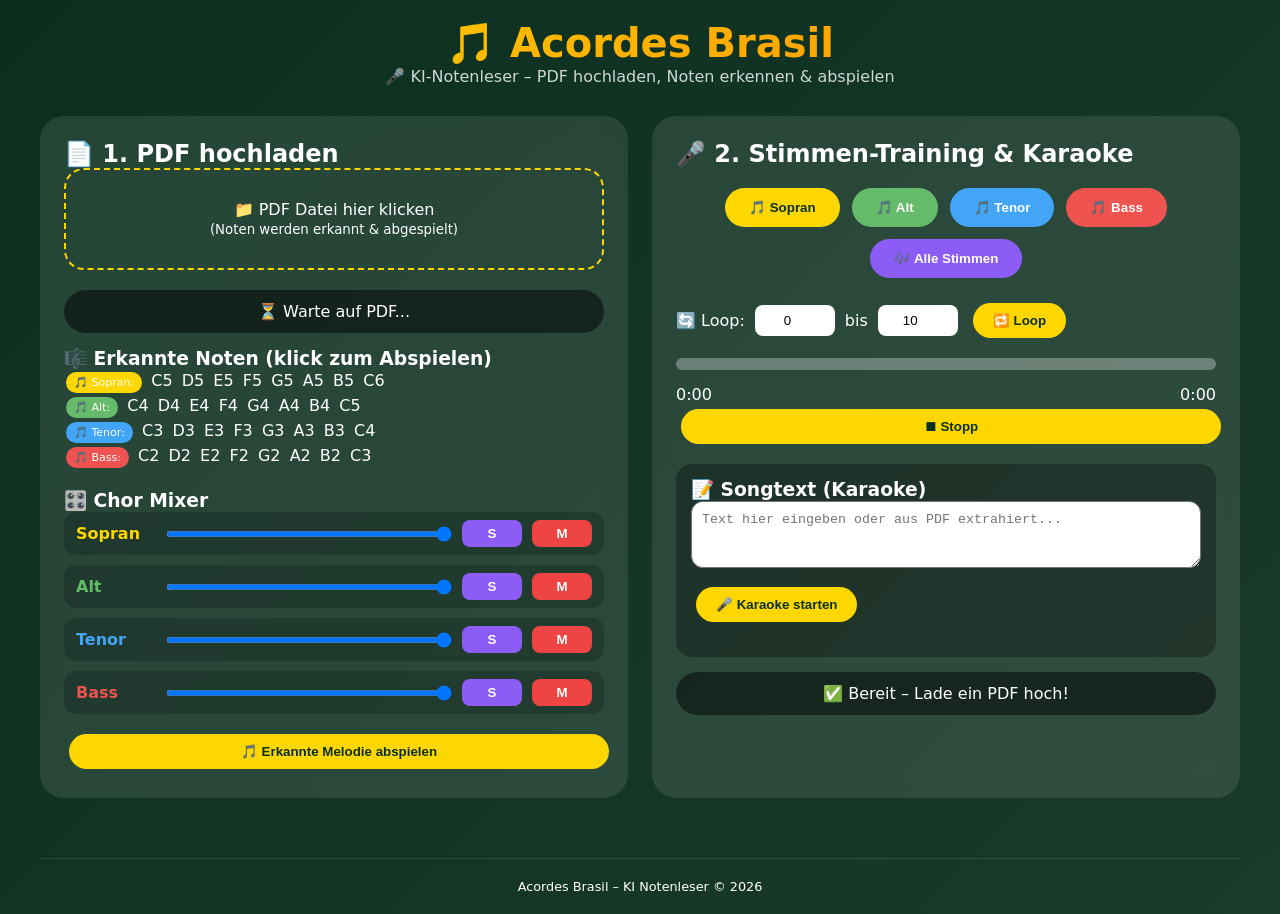
==== commit 78b168ea: "Update index.html for new features and UI changes" ====
--- a/index.html
+++ b/index.html
@@ -2,11 +2,10 @@
 <html lang="de">
 <head>
 <meta charset="UTF-8">
-<meta name="viewport" content="width=device-width, initial-scale=1.0, viewport-fit=cover">
-<title>Acordes Brasil – Pro Chor Mixer</title>
+<meta name="viewport" content="width=device-width, initial-scale=1.0">
+<title>Acordes Brasil – KI Notenleser mit Sound</title>
 <style>
   * { margin: 0; padding: 0; box-sizing: border-box; }
-
   body {
     font-family: 'Segoe UI', system-ui, sans-serif;
     background: linear-gradient(135deg, #0B2F1F 0%, #1A3A2A 100%);
@@ -14,9 +13,7 @@
     min-height: 100vh;
     padding: 20px;
   }
-
   .container { max-width: 1200px; margin: 0 auto; }
-
   h1 {
     text-align: center;
     font-size: 2.5rem;
@@ -24,21 +21,10 @@
     background-clip: text;
     -webkit-background-clip: text;
     color: transparent;
-    margin-bottom: 10px;
-  }
-
+  }
   .subhead { text-align: center; opacity: 0.8; margin-bottom: 30px; }
-
-  .two-columns {
-    display: grid;
-    grid-template-columns: 1fr 1fr;
-    gap: 24px;
-  }
-
-  @media (max-width: 900px) {
-    .two-columns { grid-template-columns: 1fr; }
-  }
-
+  .two-columns { display: grid; grid-template-columns: 1fr 1fr; gap: 24px; }
+  @media (max-width: 900px) { .two-columns { grid-template-columns: 1fr; } }
   .card {
     background: rgba(255,255,255,0.1);
     backdrop-filter: blur(10px);
@@ -46,7 +32,6 @@
     padding: 24px;
     margin-bottom: 20px;
   }
-
   .upload-area {
     border: 2px dashed #FFD700;
     border-radius: 20px;
@@ -57,7 +42,6 @@
     margin-bottom: 20px;
   }
   .upload-area:hover { background: rgba(255,215,0,0.1); transform: scale(1.02); }
-
   .voice-buttons {
     display: flex;
     flex-wrap: wrap;
@@ -65,7 +49,6 @@
     margin: 20px 0;
     justify-content: center;
   }
-
   .voice-btn {
     padding: 12px 24px;
     border: none;
@@ -80,7 +63,6 @@
   .tenor { background: #42A5F5; color: white; }
   .bass { background: #EF5350; color: white; }
   .play-all { background: #8B5CF6; color: white; }
-
   .control-btn {
     background: #FFD700;
     color: #0B2F1F;
@@ -91,8 +73,6 @@
     cursor: pointer;
     margin: 5px;
   }
-
-  /* Mixer Styles */
   .mixer-row {
     display: grid;
     grid-template-columns: 80px 1fr 60px 60px;
@@ -103,145 +83,61 @@
     padding: 8px 12px;
     border-radius: 12px;
   }
-  .mixer-row input[type="range"] {
-    width: 100%;
-    height: 6px;
-    border-radius: 3px;
-    background: #FFD700;
-  }
-  .mixer-btn {
-    padding: 6px 12px;
-    border: none;
-    border-radius: 8px;
-    cursor: pointer;
-    font-weight: bold;
-    transition: all 0.2s;
-  }
-  .mixer-btn:hover { transform: scale(1.05); }
+  .mixer-row input[type="range"] { width: 100%; height: 6px; border-radius: 3px; background: #FFD700; }
+  .mixer-btn { padding: 6px 12px; border: none; border-radius: 8px; cursor: pointer; font-weight: bold; }
   .solo { background: #8B5CF6; color: white; }
   .solo.active { background: #6D28D9; box-shadow: 0 0 10px #8B5CF6; }
   .mute { background: #ef4444; color: white; }
   .mute.active { background: #dc2626; box-shadow: 0 0 10px #ef4444; }
-
-  .progress-bar {
-    width: 100%;
-    height: 12px;
-    background: rgba(255,255,255,0.3);
-    border-radius: 10px;
-    cursor: pointer;
-    margin: 15px 0;
-  }
-  .progress-fill {
-    height: 100%;
-    background: #FFD700;
-    border-radius: 10px;
-    width: 0%;
-    transition: width 0.1s linear;
-  }
-
-  .time-controls {
-    display: flex;
-    gap: 10px;
-    align-items: center;
-    margin: 15px 0;
-    flex-wrap: wrap;
-  }
-  .time-controls input {
-    padding: 8px;
-    border-radius: 8px;
-    border: none;
-    width: 80px;
-    text-align: center;
-  }
-
-  .lyrics-container {
-    background: rgba(0,0,0,0.3);
-    border-radius: 16px;
-    padding: 15px;
-    margin-top: 15px;
-    max-height: 200px;
-    overflow-y: auto;
-  }
-  .lyrics-line {
-    padding: 8px;
-    margin: 4px 0;
-    border-radius: 8px;
-    transition: all 0.2s;
-  }
-  .lyrics-line.active {
-    background: #FFD700;
-    color: #0B2F1F;
-    font-weight: bold;
-  }
-
-  .status-msg {
-    background: rgba(0,0,0,0.5);
-    padding: 12px;
-    border-radius: 50px;
-    text-align: center;
-    margin-top: 15px;
-  }
-
-  .note-badge {
-    display: inline-block;
-    background: rgba(0,0,0,0.5);
-    padding: 4px 8px;
-    border-radius: 20px;
-    font-size: 11px;
-    margin: 2px;
-  }
-
-  footer {
-    text-align: center;
-    margin-top: 40px;
-    padding-top: 20px;
-    border-top: 1px solid rgba(255,255,255,0.1);
-    font-size: 0.8rem;
-  }
+  .progress-bar { width: 100%; height: 12px; background: rgba(255,255,255,0.3); border-radius: 10px; cursor: pointer; margin: 15px 0; }
+  .progress-fill { height: 100%; background: #FFD700; border-radius: 10px; width: 0%; transition: width 0.1s linear; }
+  .time-controls { display: flex; gap: 10px; align-items: center; margin: 15px 0; flex-wrap: wrap; }
+  .time-controls input { padding: 8px; border-radius: 8px; border: none; width: 80px; text-align: center; }
+  .lyrics-container { background: rgba(0,0,0,0.3); border-radius: 16px; padding: 15px; margin-top: 15px; max-height: 200px; overflow-y: auto; }
+  .lyrics-line { padding: 8px; margin: 4px 0; border-radius: 8px; transition: all 0.2s; }
+  .lyrics-line.active { background: #FFD700; color: #0B2F1F; font-weight: bold; }
+  .status-msg { background: rgba(0,0,0,0.5); padding: 12px; border-radius: 50px; text-align: center; margin-top: 15px; }
+  .note-badge { display: inline-block; background: rgba(0,0,0,0.5); padding: 4px 8px; border-radius: 20px; font-size: 11px; margin: 2px; }
+  footer { text-align: center; margin-top: 40px; padding-top: 20px; border-top: 1px solid rgba(255,255,255,0.1); font-size: 0.8rem; }
 </style>
 </head>
 <body>
 <div class="container">
   <h1>🎵 Acordes Brasil</h1>
-  <div class="subhead">🎤 Pro Chor Mixer – Solo · Mute · Lautstärke · Karaoke</div>
+  <div class="subhead">🎤 KI-Notenleser – PDF hochladen, Noten erkennen & abspielen</div>
 
   <div class="two-columns">
-    <!-- Linke Spalte: PDF Upload & Mixer -->
     <div class="card">
       <h2>📄 1. PDF hochladen</h2>
       <div class="upload-area" onclick="document.getElementById('pdfInput').click()">
-        📁 PDF Datei hier klicken<br>
-        <small>(Noten werden automatisch erkannt)</small>
+        📁 PDF Datei hier klicken<br><small>(Noten werden erkannt & abgespielt)</small>
         <input type="file" id="pdfInput" accept="application/pdf" style="display:none" onchange="handlePDFUpload(this)">
       </div>
+      <div id="pdfStatus" class="status-msg">⏳ Warte auf PDF...</div>
+      <div id="voiceNotesDisplay" style="margin-top: 15px;"></div>
       
-      <div id="pdfStatus" class="status-msg">⏳ Warte auf PDF...</div>
-      
-      <div id="voiceNotesDisplay" style="margin-top: 15px;"></div>
-
-      <!-- 🎛️ MIXER -->
       <h3 style="margin-top: 20px;">🎛️ Chor Mixer</h3>
       <div id="mixer"></div>
+      
+      <button class="control-btn" onclick="playDetectedMelody()" style="width:100%; margin-top:10px;">🎵 Erkannte Melodie abspielen</button>
     </div>
 
-    <!-- Rechte Spalte: Karaoke Trainer -->
     <div class="card">
-      <h2>🎤 2. Stimmen-Training</h2>
+      <h2>🎤 2. Stimmen-Training & Karaoke</h2>
       
       <div class="voice-buttons">
-        <button class="voice-btn soprano" onclick="trainVoice('soprano')">🎵 Sopran</button>
-        <button class="voice-btn alto" onclick="trainVoice('alto')">🎵 Alt</button>
-        <button class="voice-btn tenor" onclick="trainVoice('tenor')">🎵 Tenor</button>
-        <button class="voice-btn bass" onclick="trainVoice('bass')">🎵 Bass</button>
+        <button class="voice-btn soprano" onclick="playVoice('soprano')">🎵 Sopran</button>
+        <button class="voice-btn alto" onclick="playVoice('alto')">🎵 Alt</button>
+        <button class="voice-btn tenor" onclick="playVoice('tenor')">🎵 Tenor</button>
+        <button class="voice-btn bass" onclick="playVoice('bass')">🎵 Bass</button>
         <button class="voice-btn play-all" onclick="playAllVoices()">🎶 Alle Stimmen</button>
       </div>
 
-      <!-- Zeitsteuerung -->
       <div class="time-controls">
         <span>🔄 Loop:</span>
-        <input type="number" id="loopStart" placeholder="Start (s)" value="0" step="0.5">
+        <input type="number" id="loopStart" placeholder="Start" value="0" step="0.5">
         <span>bis</span>
-        <input type="number" id="loopEnd" placeholder="Ende (s)" value="10" step="0.5">
+        <input type="number" id="loopEnd" placeholder="Ende" value="10" step="0.5">
         <button class="control-btn" onclick="toggleLoop()">🔁 Loop</button>
       </div>
 
@@ -253,14 +149,11 @@
         <span id="duration">0:00</span>
       </div>
 
-      <div style="text-align:center">
-        <button class="control-btn" onclick="stopAllAudio()">⏹ Stopp</button>
-      </div>
-
-      <!-- Karaoke Text -->
+      <button class="control-btn" onclick="stopAllAudio()" style="width:100%">⏹ Stopp</button>
+
       <div class="lyrics-container">
         <h3>📝 Songtext (Karaoke)</h3>
-        <textarea id="songText" rows="3" style="width:100%; padding:10px; border-radius:12px; margin-bottom:10px" placeholder="Text hier eingeben..."></textarea>
+        <textarea id="songText" rows="3" style="width:100%; padding:10px; border-radius:12px; margin-bottom:10px" placeholder="Text hier eingeben oder aus PDF extrahiert..."></textarea>
         <button class="control-btn" onclick="startKaraoke()">🎤 Karaoke starten</button>
         <div id="lyricsDisplay" style="margin-top:15px"></div>
       </div>
@@ -268,30 +161,123 @@
       <div id="karaokeStatus" class="status-msg">✅ Bereit – Lade ein PDF hoch!</div>
     </div>
   </div>
-
-  <footer>
-    Acordes Brasil – Pro Chor Mixer © <span id="year"></span>
-  </footer>
+  <footer>Acordes Brasil – KI Notenleser © <span id="year"></span></footer>
 </div>
 
 <script>
-  // ==================== AUDIO SETUP MIT MIXER ====================
+  // ==================== AUDIO ENGINE ====================
+  let audioCtx = null;
+  let currentOscillators = [];
+  let currentMelodyInterval = null;
+  let karaokeInterval = null;
+  let loopActive = false;
+  let loopStart = 0, loopEnd = 0;
+  let currentPlayingVoice = null;
+  let isPlaying = false;
+  let currentDuration = 0;
+  let melodyStartTime = 0;
+
+  // Noten-Frequenzen
+  const noteFreq = {
+    'C2': 65.41, 'D2': 73.42, 'E2': 82.41, 'F2': 87.31, 'G2': 98.00, 'A2': 110.00, 'B2': 123.47,
+    'C3': 130.81, 'D3': 146.83, 'E3': 164.81, 'F3': 174.61, 'G3': 196.00, 'A3': 220.00, 'B3': 246.94,
+    'C4': 261.63, 'D4': 293.66, 'E4': 329.63, 'F4': 349.23, 'G4': 392.00, 'A4': 440.00, 'B4': 493.88,
+    'C5': 523.25, 'D5': 587.33, 'E5': 659.25, 'F5': 698.46, 'G5': 783.99, 'A5': 880.00, 'B5': 987.77,
+    'C6': 1046.50
+  };
+
+  function getAudioContext() {
+    if (!audioCtx) audioCtx = new (window.AudioContext || window.webkitAudioContext)();
+    if (audioCtx.state === 'suspended') audioCtx.resume();
+    return audioCtx;
+  }
+
+  function playTone(frequency, duration = 0.8, volume = 0.3) {
+    const ctx = getAudioContext();
+    const osc = ctx.createOscillator();
+    const gain = ctx.createGain();
+    osc.connect(gain);
+    gain.connect(ctx.destination);
+    osc.type = 'sine';
+    osc.frequency.value = frequency;
+    gain.gain.value = volume;
+    osc.start();
+    gain.gain.exponentialRampToValueAtTime(0.00001, ctx.currentTime + duration);
+    osc.stop(ctx.currentTime + duration);
+    currentOscillators.push(osc);
+    setTimeout(() => { currentOscillators = currentOscillators.filter(o => o !== osc); }, duration * 1000);
+    return ctx.currentTime;
+  }
+
+  function playNote(noteName, duration = 0.5) {
+    const freq = noteFreq[noteName];
+    if (freq) playTone(freq, duration);
+    else console.warn('Unbekannte Note:', noteName);
+  }
+
+  function playMelody(notes, tempo = 400) {
+    stopAllAudio();
+    const ctx = getAudioContext();
+    let time = ctx.currentTime;
+    const duration = 0.4;
+    const startTime = time;
+    
+    notes.forEach(note => {
+      const freq = noteFreq[note];
+      if (freq) {
+        const osc = ctx.createOscillator();
+        const gain = ctx.createGain();
+        osc.connect(gain);
+        gain.connect(ctx.destination);
+        osc.type = 'sine';
+        osc.frequency.value = freq;
+        gain.gain.value = 0.25;
+        osc.start(time);
+        gain.gain.exponentialRampToValueAtTime(0.00001, time + duration);
+        osc.stop(time + duration);
+        currentOscillators.push(osc);
+      }
+      time += duration;
+    });
+    
+    currentDuration = time - startTime;
+    melodyStartTime = startTime;
+    isPlaying = true;
+    startProgressBar();
+    return currentDuration;
+  }
+
+  function startProgressBar() {
+    if (currentMelodyInterval) clearInterval(currentMelodyInterval);
+    const startTime = Date.now();
+    currentMelodyInterval = setInterval(() => {
+      if (!isPlaying) return;
+      const elapsed = (Date.now() - startTime) / 1000;
+      let percent = (elapsed / currentDuration) * 100;
+      if (loopActive && elapsed >= loopEnd) {
+        const loopLength = loopEnd - loopStart;
+        const loopPos = (elapsed - loopStart) % loopLength;
+        percent = ((loopStart + loopPos) / currentDuration) * 100;
+      }
+      percent = Math.min(100, Math.max(0, percent));
+      document.getElementById('progressFill').style.width = percent + '%';
+      document.getElementById('currentTime').innerText = formatTime(elapsed);
+      document.getElementById('duration').innerText = formatTime(currentDuration);
+      if (elapsed >= currentDuration && !loopActive) {
+        clearInterval(currentMelodyInterval);
+        isPlaying = false;
+      }
+    }, 100);
+  }
+
+  // ==================== MIXER & STIMMEN ====================
   const voices = {
-    soprano: { audio: new Audio(), gain: 1, muted: false, solo: false, name: 'Sopran', color: '#FFD700' },
-    alto:    { audio: new Audio(), gain: 1, muted: false, solo: false, name: 'Alt', color: '#66BB6A' },
-    tenor:   { audio: new Audio(), gain: 1, muted: false, solo: false, name: 'Tenor', color: '#42A5F5' },
-    bass:    { audio: new Audio(), gain: 1, muted: false, solo: false, name: 'Bass', color: '#EF5350' }
-  };
-  
-  let currentSong = "demo";
-  let loopActive = false;
-  let loopStart = 0;
-  let loopEnd = 0;
-  let currentInterval = null;
-  let karaokeInterval = null;
-  let currentPlayingVoice = null;
-
-  // Noten für jede Stimme (Demo)
+    soprano: { gain: 1, muted: false, solo: false, name: 'Sopran', color: '#FFD700' },
+    alto:    { gain: 1, muted: false, solo: false, name: 'Alt', color: '#66BB6A' },
+    tenor:   { gain: 1, muted: false, solo: false, name: 'Tenor', color: '#42A5F5' },
+    bass:    { gain: 1, muted: false, solo: false, name: 'Bass', color: '#EF5350' }
+  };
+
   let voiceNotes = {
     soprano: ['C5', 'D5', 'E5', 'F5', 'G5', 'A5', 'B5', 'C6'],
     alto: ['C4', 'D4', 'E4', 'F4', 'G4', 'A4', 'B4', 'C5'],
@@ -299,19 +285,17 @@
     bass: ['C2', 'D2', 'E2', 'F2', 'G2', 'A2', 'B2', 'C3']
   };
 
-  // ==================== MIXER FUNKTIONEN ====================
   function renderMixer() {
-    const container = document.getElementById("mixer");
+    const container = document.getElementById('mixer');
     if (!container) return;
-    container.innerHTML = "";
+    container.innerHTML = '';
     Object.keys(voices).forEach(voice => {
       const v = voices[voice];
-      const row = document.createElement("div");
-      row.className = "mixer-row";
+      const row = document.createElement('div');
+      row.className = 'mixer-row';
       row.innerHTML = `
         <strong style="color:${v.color}">${v.name}</strong>
-        <input type="range" min="0" max="1" step="0.01" value="${v.gain}"
-          oninput="setVolume('${voice}', this.value)">
+        <input type="range" min="0" max="1" step="0.01" value="${v.gain}" oninput="setVolume('${voice}', this.value)">
         <button class="mixer-btn solo ${v.solo ? 'active' : ''}" onclick="toggleSolo('${voice}')">S</button>
         <button class="mixer-btn mute ${v.muted ? 'active' : ''}" onclick="toggleMute('${voice}')">M</button>
       `;
@@ -319,131 +303,108 @@
     });
   }
 
-  window.setVolume = function(voice, val) {
-    voices[voice].gain = parseFloat(val);
-    updateVolumes();
-  };
-
-  window.toggleMute = function(voice) {
-    voices[voice].muted = !voices[voice].muted;
-    updateVolumes();
-    renderMixer();
-  };
-
-  window.toggleSolo = function(voice) {
-    voices[voice].solo = !voices[voice].solo;
-    updateVolumes();
-    renderMixer();
-  };
-
-  function updateVolumes() {
-    const anySolo = Object.values(voices).some(v => v.solo);
-    Object.keys(voices).forEach(key => {
-      const v = voices[key];
-      let volume = v.gain;
-      if (v.muted) volume = 0;
-      if (anySolo && !v.solo) volume = 0;
-      v.audio.volume = volume;
-    });
-  }
-
-  // ==================== AUDIO FUNKTIONEN ====================
-  function loadSong(song) {
-    currentSong = song;
-    Object.keys(voices).forEach(voice => {
-      const audio = voices[voice].audio;
-      audio.src = `audio/${song}/${voice}.mp3`;
-      audio.load();
-    });
-    renderMixer();
-  }
-
-  window.trainVoice = function(voice) {
+  window.setVolume = (voice, val) => { voices[voice].gain = parseFloat(val); };
+  window.toggleMute = (voice) => { voices[voice].muted = !voices[voice].muted; renderMixer(); };
+  window.toggleSolo = (voice) => { voices[voice].solo = !voices[voice].solo; renderMixer(); };
+
+  function getVolumeMultiplier(voice) {
+    const v = voices[voice];
+    const anySolo = Object.values(voices).some(vv => vv.solo);
+    if (v.muted) return 0;
+    if (anySolo && !v.solo) return 0;
+    return v.gain;
+  }
+
+  window.playVoice = (voice) => {
     stopAllAudio();
     currentPlayingVoice = voice;
-    const audio = voices[voice].audio;
-    if (audio.src && audio.src !== window.location.href) {
-      audio.currentTime = 0;
-      audio.play().catch(e => console.log("Playback error:", e));
+    const notes = voiceNotes[voice];
+    if (notes && notes.length) {
+      playMelody(notes);
+      document.getElementById('karaokeStatus').innerHTML = `🎵 Trainiere: ${voices[voice].name} – ${notes.length} Noten`;
     } else {
-      // Demo-Ton wenn keine MP3 vorhanden
-      playDemoTone(voice);
-    }
-    updateVolumes();
-    document.getElementById('karaokeStatus').innerHTML = `🎵 Trainiere: ${voices[voice].name}`;
-  };
-
-  function playDemoTone(voice) {
-    const freq = { soprano: 659.25, alto: 523.25, tenor: 392.00, bass: 130.81 };
-    if (window.audioContext) window.audioContext.close();
-    window.audioContext = new (window.AudioContext || window.webkitAudioContext)();
-    const ctx = window.audioContext;
-    const osc = ctx.createOscillator();
-    const gain = ctx.createGain();
-    osc.connect(gain);
-    gain.connect(ctx.destination);
-    osc.frequency.value = freq[voice];
-    gain.gain.value = 0.3;
-    osc.start();
-    gain.gain.exponentialRampToValueAtTime(0.00001, ctx.currentTime + 1.5);
-    osc.stop(ctx.currentTime + 1.5);
-  }
-
-  window.playAllVoices = function() {
+      playTone(440, 1);
+      document.getElementById('karaokeStatus').innerHTML = `🎵 ${voices[voice].name} – Demo-Ton`;
+    }
+  };
+
+  window.playAllVoices = () => {
     stopAllAudio();
-    Object.keys(voices).forEach(voice => {
-      const audio = voices[voice].audio;
-      if (audio.src && audio.src !== window.location.href) {
-        audio.currentTime = 0;
-        audio.play().catch(e => console.log("Playback error:", e));
-      } else {
-        playDemoTone(voice);
-      }
-    });
-    updateVolumes();
+    const ctx = getAudioContext();
+    let time = ctx.currentTime;
+    const duration = 0.35;
+    const maxLen = Math.max(voiceNotes.soprano.length, voiceNotes.alto.length, voiceNotes.tenor.length, voiceNotes.bass.length);
+    for (let i = 0; i < maxLen; i++) {
+      ['soprano', 'alto', 'tenor', 'bass'].forEach(voice => {
+        const notes = voiceNotes[voice];
+        const note = notes[i % notes.length];
+        const freq = noteFreq[note];
+        if (freq) {
+          const mult = getVolumeMultiplier(voice);
+          if (mult > 0) {
+            const osc = ctx.createOscillator();
+            const gain = ctx.createGain();
+            osc.connect(gain);
+            gain.connect(ctx.destination);
+            osc.type = 'sine';
+            osc.frequency.value = freq;
+            gain.gain.value = 0.25 * mult;
+            osc.start(time);
+            gain.gain.exponentialRampToValueAtTime(0.00001, time + duration);
+            osc.stop(time + duration);
+            currentOscillators.push(osc);
+          }
+        }
+      });
+      time += duration;
+    }
+    currentDuration = maxLen * duration;
+    startProgressBar();
     document.getElementById('karaokeStatus').innerHTML = '🎶 Alle Stimmen zusammen';
   };
 
-  window.stopAllAudio = function() {
-    Object.keys(voices).forEach(voice => {
-      const audio = voices[voice].audio;
-      audio.pause();
-      audio.currentTime = 0;
-    });
-    if (window.audioContext) {
-      window.audioContext.close();
-      window.audioContext = null;
-    }
-    if (currentInterval) clearInterval(currentInterval);
+  window.stopAllAudio = () => {
+    currentOscillators.forEach(osc => { try { osc.stop(); } catch(e) {} });
+    currentOscillators = [];
+    if (currentMelodyInterval) clearInterval(currentMelodyInterval);
     if (karaokeInterval) clearInterval(karaokeInterval);
+    if (audioCtx) { audioCtx.close(); audioCtx = null; }
+    isPlaying = false;
     document.getElementById('progressFill').style.width = '0%';
     document.getElementById('karaokeStatus').innerHTML = '⏹ Gestoppt';
   };
 
-  // ==================== LOOP FUNKTION ====================
-  window.toggleLoop = function() {
+  window.toggleLoop = () => {
     loopActive = !loopActive;
     if (loopActive) {
       loopStart = parseFloat(document.getElementById('loopStart').value);
       loopEnd = parseFloat(document.getElementById('loopEnd').value);
-      document.getElementById('karaokeStatus').innerHTML = `🔄 Loop aktiv: ${loopStart}s bis ${loopEnd}s`;
+      document.getElementById('karaokeStatus').innerHTML = `🔄 Loop: ${loopStart}s – ${loopEnd}s`;
     } else {
-      document.getElementById('karaokeStatus').innerHTML = `⏹ Loop deaktiviert`;
-    }
-  };
-
-  // ==================== KARAOKE ====================
-  window.startKaraoke = function() {
+      document.getElementById('karaokeStatus').innerHTML = '⏹ Loop deaktiviert';
+    }
+  };
+
+  window.seekProgress = (event) => {
+    const bar = document.getElementById('progressBar');
+    const rect = bar.getBoundingClientRect();
+    const x = Math.max(0, Math.min(rect.width, event.clientX - rect.left));
+    const percent = x / rect.width;
+    if (currentDuration) {
+      const newTime = percent * currentDuration;
+      document.getElementById('karaokeStatus').innerHTML = `⏩ Gesprungen zu ${formatTime(newTime)}`;
+    }
+  };
+
+  window.startKaraoke = () => {
     const text = document.getElementById('songText').value;
     if (!text.trim()) {
       document.getElementById('karaokeStatus').innerHTML = '⚠️ Bitte Text eingeben!';
       return;
     }
-    
     const lines = text.split(/\r?\n/).filter(l => l.trim().length > 0);
     const container = document.getElementById('lyricsDisplay');
     container.innerHTML = '';
-    
     lines.forEach((line, i) => {
       const div = document.createElement('div');
       div.className = 'lyrics-line';
@@ -451,20 +412,11 @@
       div.innerHTML = line;
       container.appendChild(div);
     });
-    
-    if (currentPlayingVoice && voices[currentPlayingVoice]) {
-      const audio = voices[currentPlayingVoice].audio;
-      if (audio.src && audio.src !== window.location.href) {
-        audio.currentTime = 0;
-        audio.play().catch(e => console.log);
-      } else {
-        playDemoTone(currentPlayingVoice);
-      }
-      updateVolumes();
+    if (currentPlayingVoice && voiceNotes[currentPlayingVoice].length) {
+      playMelody(voiceNotes[currentPlayingVoice]);
     } else {
-      playAllVoices();
-    }
-    
+      playMelody(voiceNotes.soprano);
+    }
     if (karaokeInterval) clearInterval(karaokeInterval);
     let lineIndex = 0;
     karaokeInterval = setInterval(() => {
@@ -476,16 +428,22 @@
       }
       lineIndex = (lineIndex + 1) % lines.length;
     }, 3500);
-    
     document.getElementById('karaokeStatus').innerHTML = '🎤 Karaoke läuft!';
   };
 
-  // ==================== PDF UPLOAD ====================
-  window.handlePDFUpload = async function(input) {
+  window.playDetectedMelody = () => {
+    if (currentPlayingVoice && voiceNotes[currentPlayingVoice].length) {
+      playMelody(voiceNotes[currentPlayingVoice]);
+    } else {
+      playMelody(voiceNotes.soprano);
+    }
+  };
+
+  // ==================== PDF UPLOAD & NOTEN EXTRAHIEREN ====================
+  window.handlePDFUpload = async (input) => {
     const file = input.files[0];
     if (!file) return;
-    
-    document.getElementById('pdfStatus').innerHTML = '📄 PDF wird geladen...';
+    document.getElementById('pdfStatus').innerHTML = '📄 PDF wird analysiert...';
     
     if (!window.pdfjsLib) {
       const script = document.createElement('script');
@@ -500,7 +458,6 @@
       const page = await pdf.getPage(1);
       const textContent = await page.getTextContent();
       const extractedText = textContent.items.map(item => item.str).join(' ');
-      
       document.getElementById('songText').value = extractedText || 'Text aus PDF extrahiert.\nHier erscheint der Songtext.';
       
       const allNotes = extractAllNotesFromText(extractedText);
@@ -510,8 +467,7 @@
       if (allNotes.bass.length) voiceNotes.bass = allNotes.bass;
       
       displayVoiceNotes();
-      document.getElementById('pdfStatus').innerHTML = `✅ PDF geladen! Sopran: ${voiceNotes.soprano.length}, Alt: ${voiceNotes.alto.length}, Tenor: ${voiceNotes.tenor.length}, Bass: ${voiceNotes.bass.length} Noten`;
-      
+      document.getElementById('pdfStatus').innerHTML = `✅ PDF geladen! Sopran: ${voiceNotes.soprano.length}, Alt: ${voiceNotes.alto.length}, Tenor: ${voiceNotes.tenor.length}, Bass: ${voiceNotes.bass.length} Noten – Klicke auf "Erkannte Melodie abspielen"!`;
     } catch (error) {
       document.getElementById('pdfStatus').innerHTML = '⚠️ Fehler beim Lesen. Verwende Demo-Noten.';
       displayVoiceNotes();
@@ -533,26 +489,13 @@
     const container = document.getElementById('voiceNotesDisplay');
     if (!container) return;
     container.innerHTML = `
-      <h3>🎼 Erkannte Noten</h3>
-      <div><span class="note-badge" style="background:#FFD700;">🎵 Sopran:</span> ${voiceNotes.soprano.slice(0,12).join(' ')}</div>
-      <div><span class="note-badge" style="background:#66BB6A;">🎵 Alt:</span> ${voiceNotes.alto.slice(0,12).join(' ')}</div>
-      <div><span class="note-badge" style="background:#42A5F5;">🎵 Tenor:</span> ${voiceNotes.tenor.slice(0,12).join(' ')}</div>
-      <div><span class="note-badge" style="background:#EF5350;">🎵 Bass:</span> ${voiceNotes.bass.slice(0,12).join(' ')}</div>
+      <h3>🎼 Erkannte Noten (klick zum Abspielen)</h3>
+      <div><span class="note-badge" style="background:#FFD700;">🎵 Sopran:</span> ${voiceNotes.soprano.slice(0,12).map(n => `<span style="cursor:pointer; margin:0 2px;" onclick="playNote('${n}',0.6)">${n}</span>`).join(' ')}</div>
+      <div><span class="note-badge" style="background:#66BB6A;">🎵 Alt:</span> ${voiceNotes.alto.slice(0,12).map(n => `<span style="cursor:pointer; margin:0 2px;" onclick="playNote('${n}',0.6)">${n}</span>`).join(' ')}</div>
+      <div><span class="note-badge" style="background:#42A5F5;">🎵 Tenor:</span> ${voiceNotes.tenor.slice(0,12).map(n => `<span style="cursor:pointer; margin:0 2px;" onclick="playNote('${n}',0.6)">${n}</span>`).join(' ')}</div>
+      <div><span class="note-badge" style="background:#EF5350;">🎵 Bass:</span> ${voiceNotes.bass.slice(0,12).map(n => `<span style="cursor:pointer; margin:0 2px;" onclick="playNote('${n}',0.6)">${n}</span>`).join(' ')}</div>
     `;
   }
-
-  window.seekProgress = function(event) {
-    const bar = document.getElementById('progressBar');
-    const rect = bar.getBoundingClientRect();
-    const x = Math.max(0, Math.min(rect.width, event.clientX - rect.left));
-    const percent = x / rect.width;
-    if (currentPlayingVoice && voices[currentPlayingVoice]) {
-      const audio = voices[currentPlayingVoice].audio;
-      if (audio.duration) {
-        audio.currentTime = percent * audio.duration;
-      }
-    }
-  };
 
   function formatTime(sec) {
     if (isNaN(sec)) return '0:00';
@@ -561,46 +504,12 @@
     return `${m}:${s.toString().padStart(2, '0')}`;
   }
 
-  // Progress Bar Update
-  setInterval(() => {
-    if (currentPlayingVoice && voices[currentPlayingVoice]) {
-      const audio = voices[currentPlayingVoice].audio;
-      if (audio.duration && !isNaN(audio.duration)) {
-        const percent = (audio.currentTime / audio.duration) * 100;
-        document.getElementById('progressFill').style.width = percent + '%';
-        document.getElementById('currentTime').innerText = formatTime(audio.currentTime);
-        document.getElementById('duration').innerText = formatTime(audio.duration);
-      }
-    }
-  }, 200);
-
   // ==================== INIT ====================
-  document.addEventListener('DOMContentLoaded', () => {
-    document.getElementById('year').innerText = new Date().getFullYear();
-    renderMixer();
-    displayVoiceNotes();
-    
-    Object.keys(voices).forEach(voice => {
-      voices[voice].audio.addEventListener('ended', () => {
-        if (loopActive && currentPlayingVoice) {
-          voices[currentPlayingVoice].audio.currentTime = loopStart;
-          voices[currentPlayingVoice].audio.play();
-        }
-      });
-    });
-  });
-
-  // Globale Funktionen
-  window.trainVoice = trainVoice;
-  window.playAllVoices = playAllVoices;
-  window.toggleLoop = toggleLoop;
-  window.startKaraoke = startKaraoke;
-  window.stopAllAudio = stopAllAudio;
-  window.seekProgress = seekProgress;
-  window.handlePDFUpload = handlePDFUpload;
-  window.setVolume = setVolume;
-  window.toggleMute = toggleMute;
-  window.toggleSolo = toggleSolo;
+  document.getElementById('year').innerText = new Date().getFullYear();
+  renderMixer();
+  displayVoiceNotes();
+
+  window.playNote = playNote;
 </script>
 </body>
 </html>
